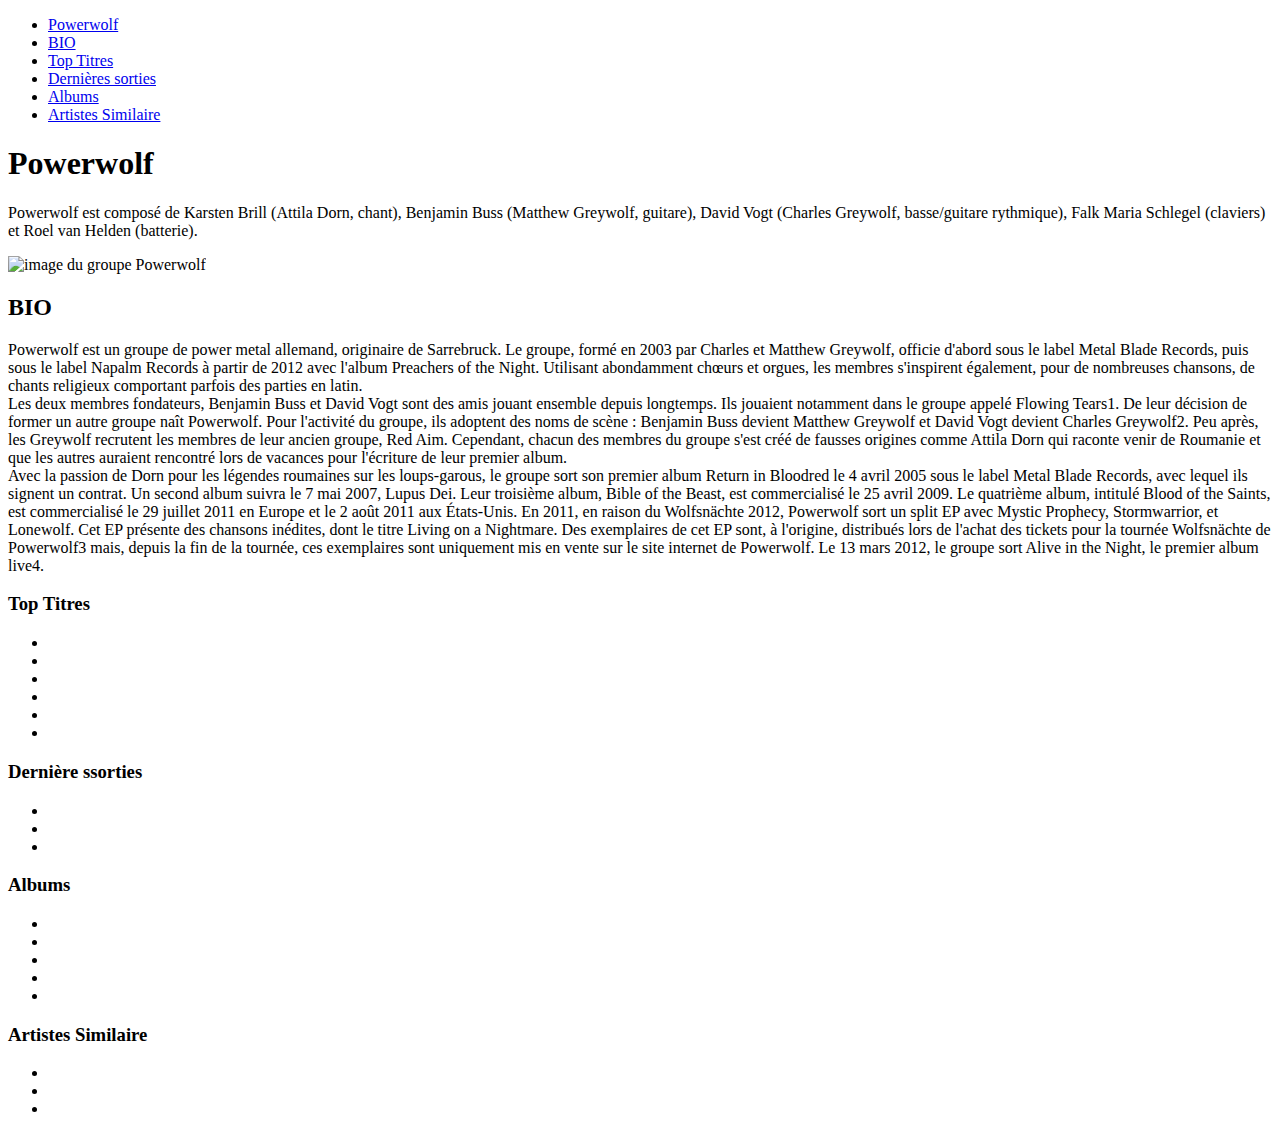
==== Powerwolf.html @ 20c0fc95 "lien et href" ====
<!DOCTYPE html>
<html lang="fr">

<head>
    <meta charset="UTF-8">
    <meta name="viewport" content="width=device-width, initial-scale=1.0">
    <title>Document</title>
</head>

<body>
    <header>
        <nav>
            <ul>
                <li><a href="#Power">Powerwolf</a></li>
                <li><a href="#powerbio">BIO</a></li>
                <li><a href="#powertop">Top Titres</a></li>
                <li><a href="#powerder">Dernières sorties</a></li>
                <li><a href="#poweral">Albums</a></li>
                <li><a href="#powerart">Artistes Similaire</a></li>
            </ul>
        </nav>
    </header>
    <main>
        <h1 id="Power">Powerwolf</h1>
        <p>Powerwolf est composé de Karsten Brill (Attila Dorn, chant), Benjamin Buss (Matthew Greywolf, guitare), David
            Vogt (Charles Greywolf, basse/guitare rythmique), Falk Maria Schlegel (claviers) et Roel van Helden
            (batterie).
        </p> <img src="https://wallpapercave.com/wp/wp2095944.jpg" alt="image du groupe Powerwolf">
        <h2 id="powerbio">BIO</h2>
        <p>Powerwolf est un groupe de power metal allemand, originaire de Sarrebruck. Le groupe, formé en 2003 par Charles et Matthew Greywolf, officie d'abord sous le label Metal Blade Records, puis sous le label Napalm Records à partir de 2012 avec l'album Preachers of the Night. Utilisant abondamment chœurs et orgues, les membres s'inspirent également, pour de nombreuses chansons, de chants religieux comportant parfois des parties en latin.<br>
        Les deux membres fondateurs, Benjamin Buss et David Vogt sont des amis jouant ensemble depuis longtemps. Ils jouaient notamment dans le groupe appelé Flowing Tears1. De leur décision de former un autre groupe naît Powerwolf. Pour l'activité du groupe, ils adoptent des noms de scène : Benjamin Buss devient Matthew Greywolf et David Vogt devient Charles Greywolf2. Peu après, les Greywolf recrutent les membres de leur ancien groupe, Red Aim. Cependant, chacun des membres du groupe s'est créé de fausses origines comme Attila Dorn qui raconte venir de Roumanie et que les autres auraient rencontré lors de vacances pour l'écriture de leur premier album.<br>
        Avec la passion de Dorn pour les légendes roumaines sur les loups-garous, le groupe sort son premier album Return in Bloodred le 4 avril 2005 sous le label Metal Blade Records, avec lequel ils signent un contrat. Un second album suivra le 7 mai 2007, Lupus Dei. Leur troisième album, Bible of the Beast, est commercialisé le 25 avril 2009. Le quatrième album, intitulé Blood of the Saints, est commercialisé le 29 juillet 2011 en Europe et le 2 août 2011 aux États-Unis.

        En 2011, en raison du Wolfsnächte 2012, Powerwolf sort un split EP avec Mystic Prophecy, Stormwarrior, et Lonewolf. Cet EP présente des chansons inédites, dont le titre Living on a Nightmare. Des exemplaires de cet EP sont, à l'origine, distribués lors de l'achat des tickets pour la tournée Wolfsnächte de Powerwolf3 mais, depuis la fin de la tournée, ces exemplaires sont uniquement mis en vente sur le site internet de Powerwolf.
        
        Le 13 mars 2012, le groupe sort Alive in the Night, le premier album live4.</p>
        <section>
            <h3 id="powertop">Top Titres</h3>
            <ul>
                <li></li>
                <li></li>
                <li></li>
                <li></li>
                <li></li>
                <li></li>
            </ul>
        </section>
        <section>
            <h3 id="powerder">Dernière ssorties</h3>
            <ul>
                <li></li>
                <li></li>
                <li></li>
            </ul>
        </section>
        <section>
            <h3 id="poweral">Albums</h3>
            <ul>
                <li></li>
                <li></li>
                <li></li>
                <li></li>
                <li></li>
            </ul>
        </section>
        <section>
            <h3 id="powerart">Artistes Similaire</h3>
            <ul>
                <li></li>
                <li></li>
                <li></li>
            </ul>
        </section>
    </main>

    <footer>

    </footer>
</body>

</html>
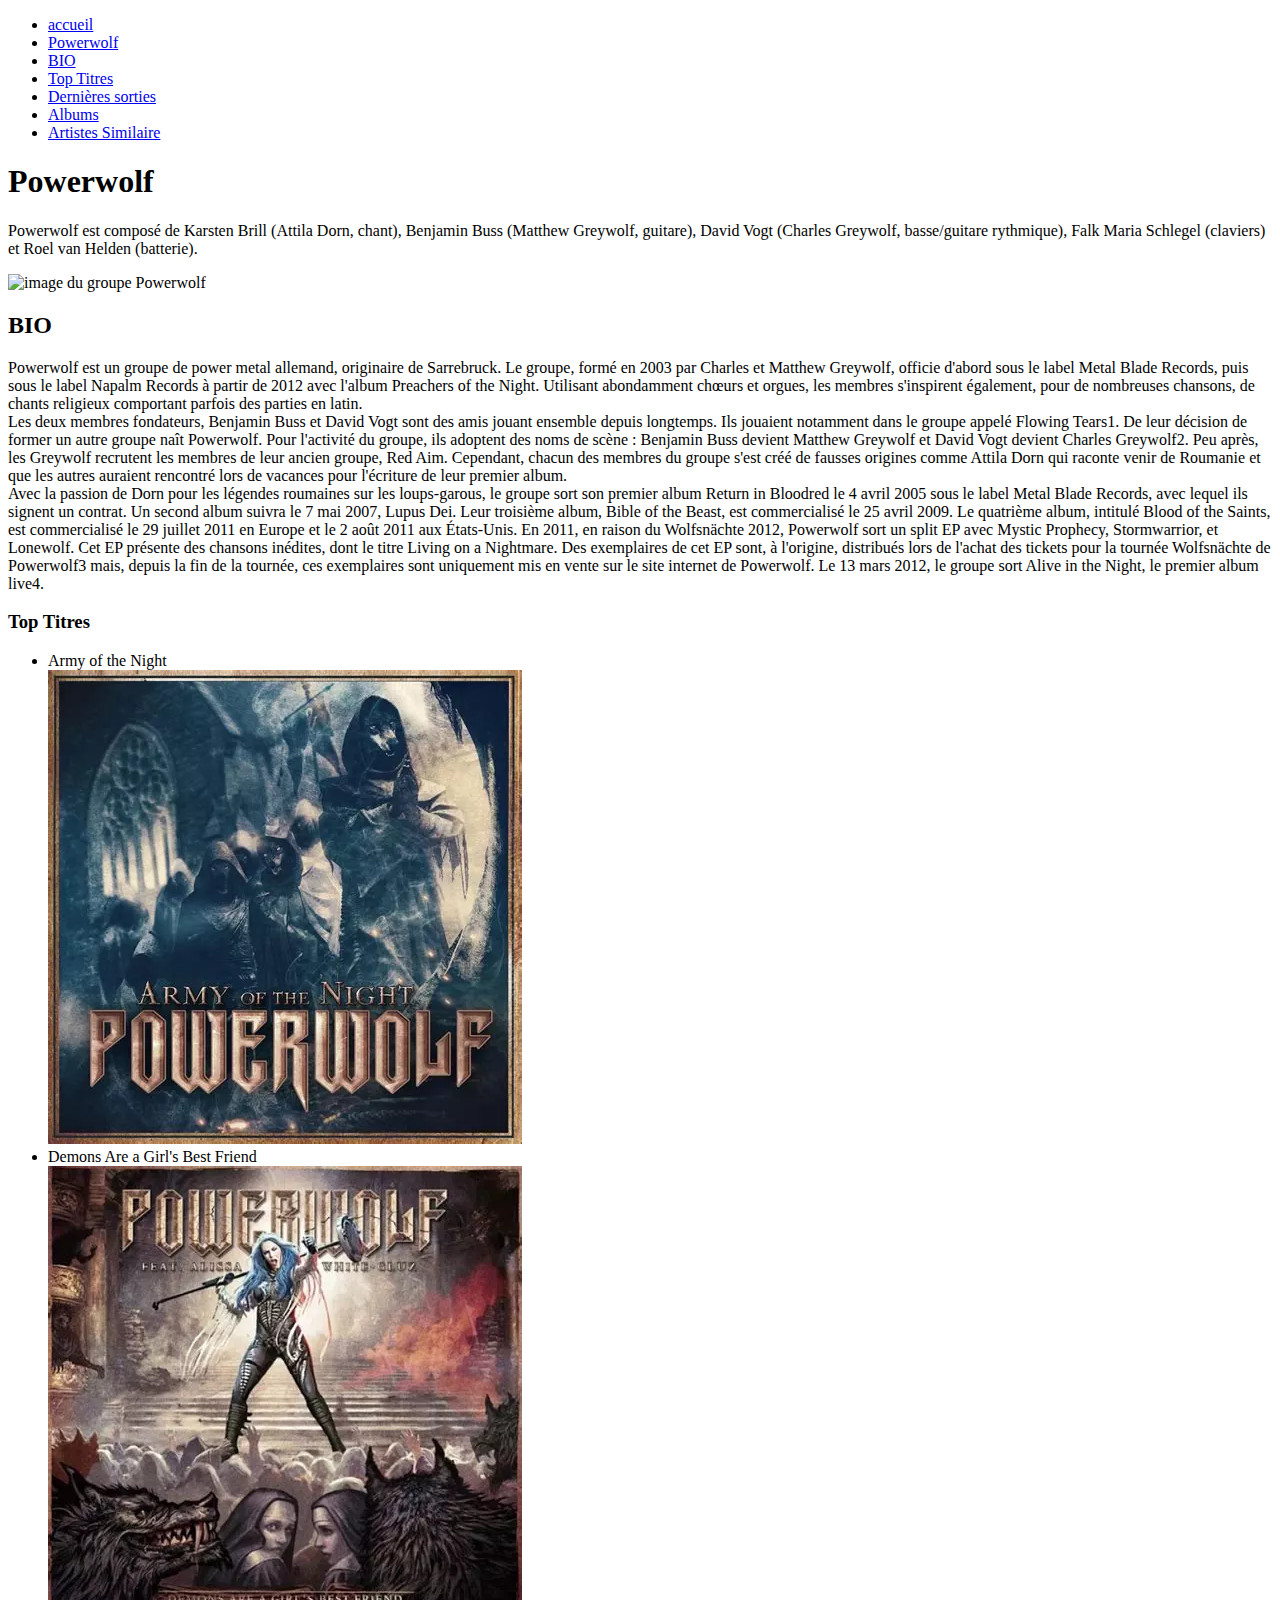
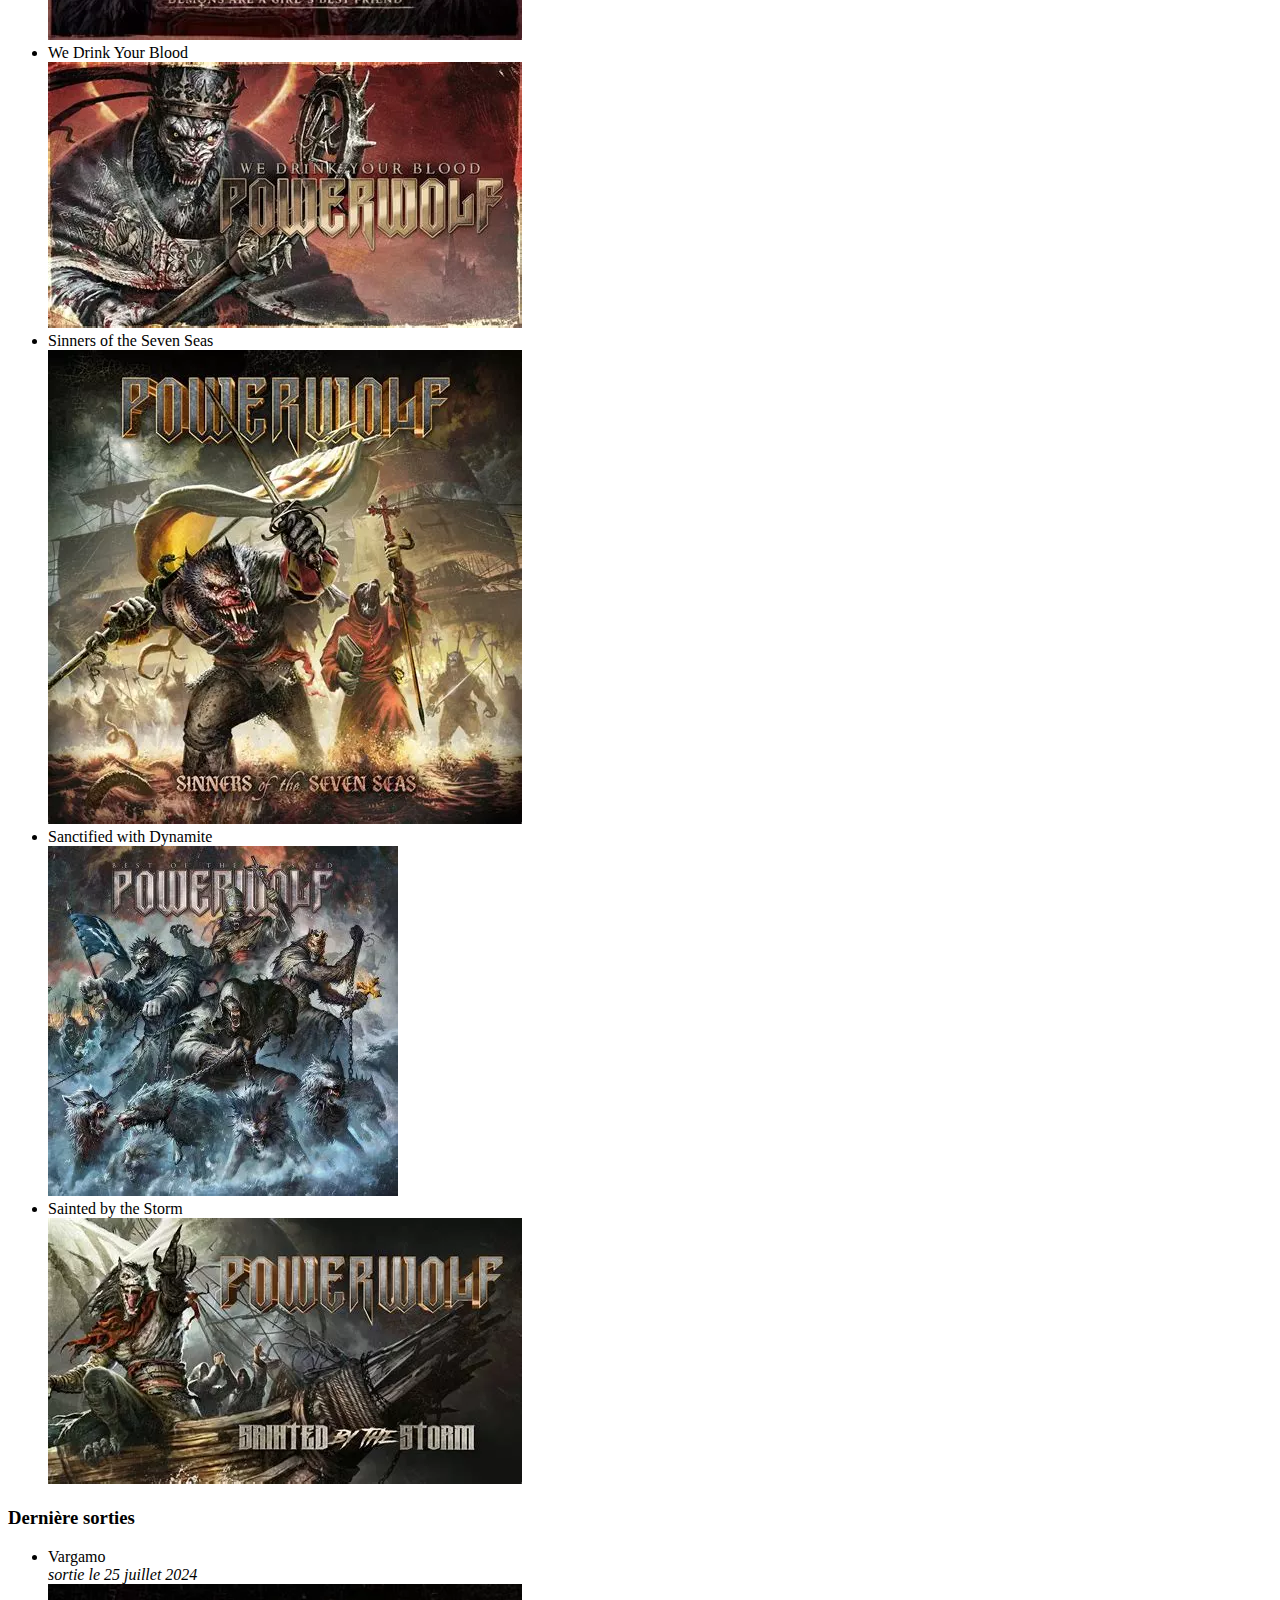
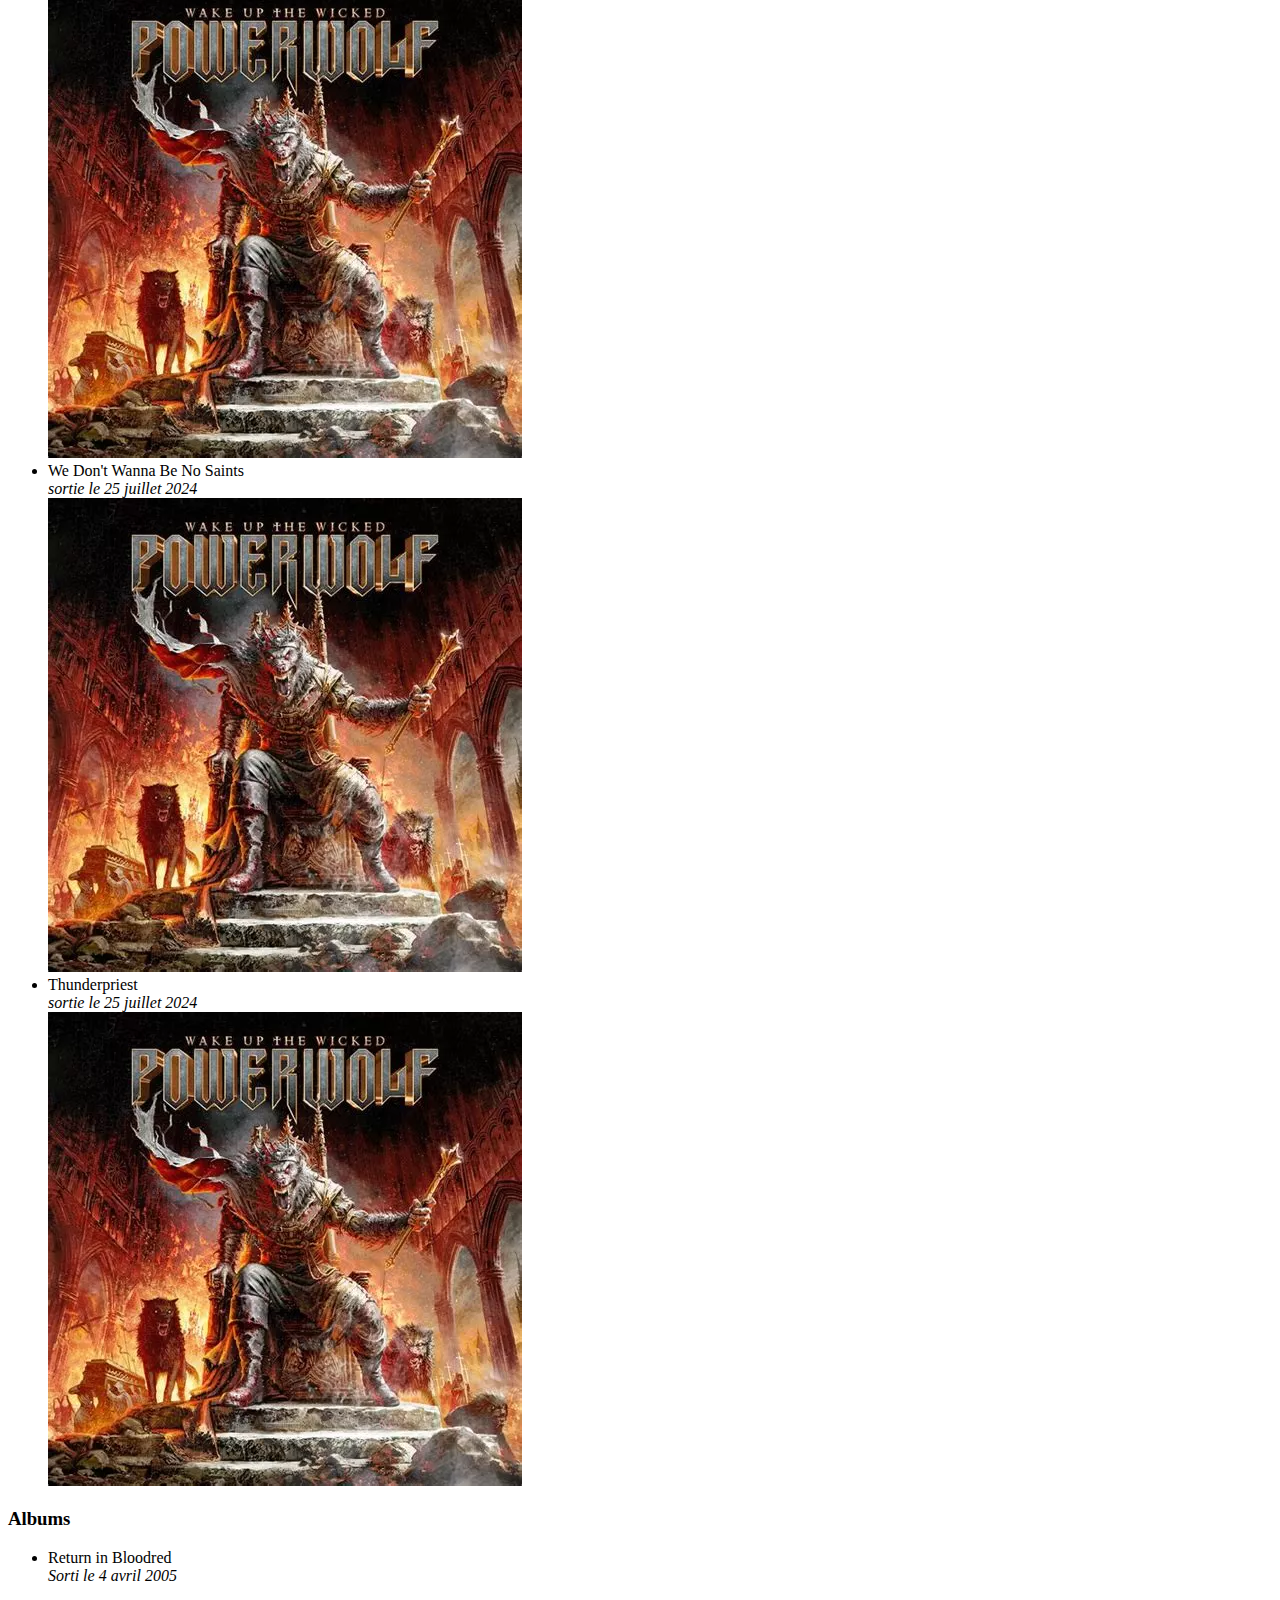
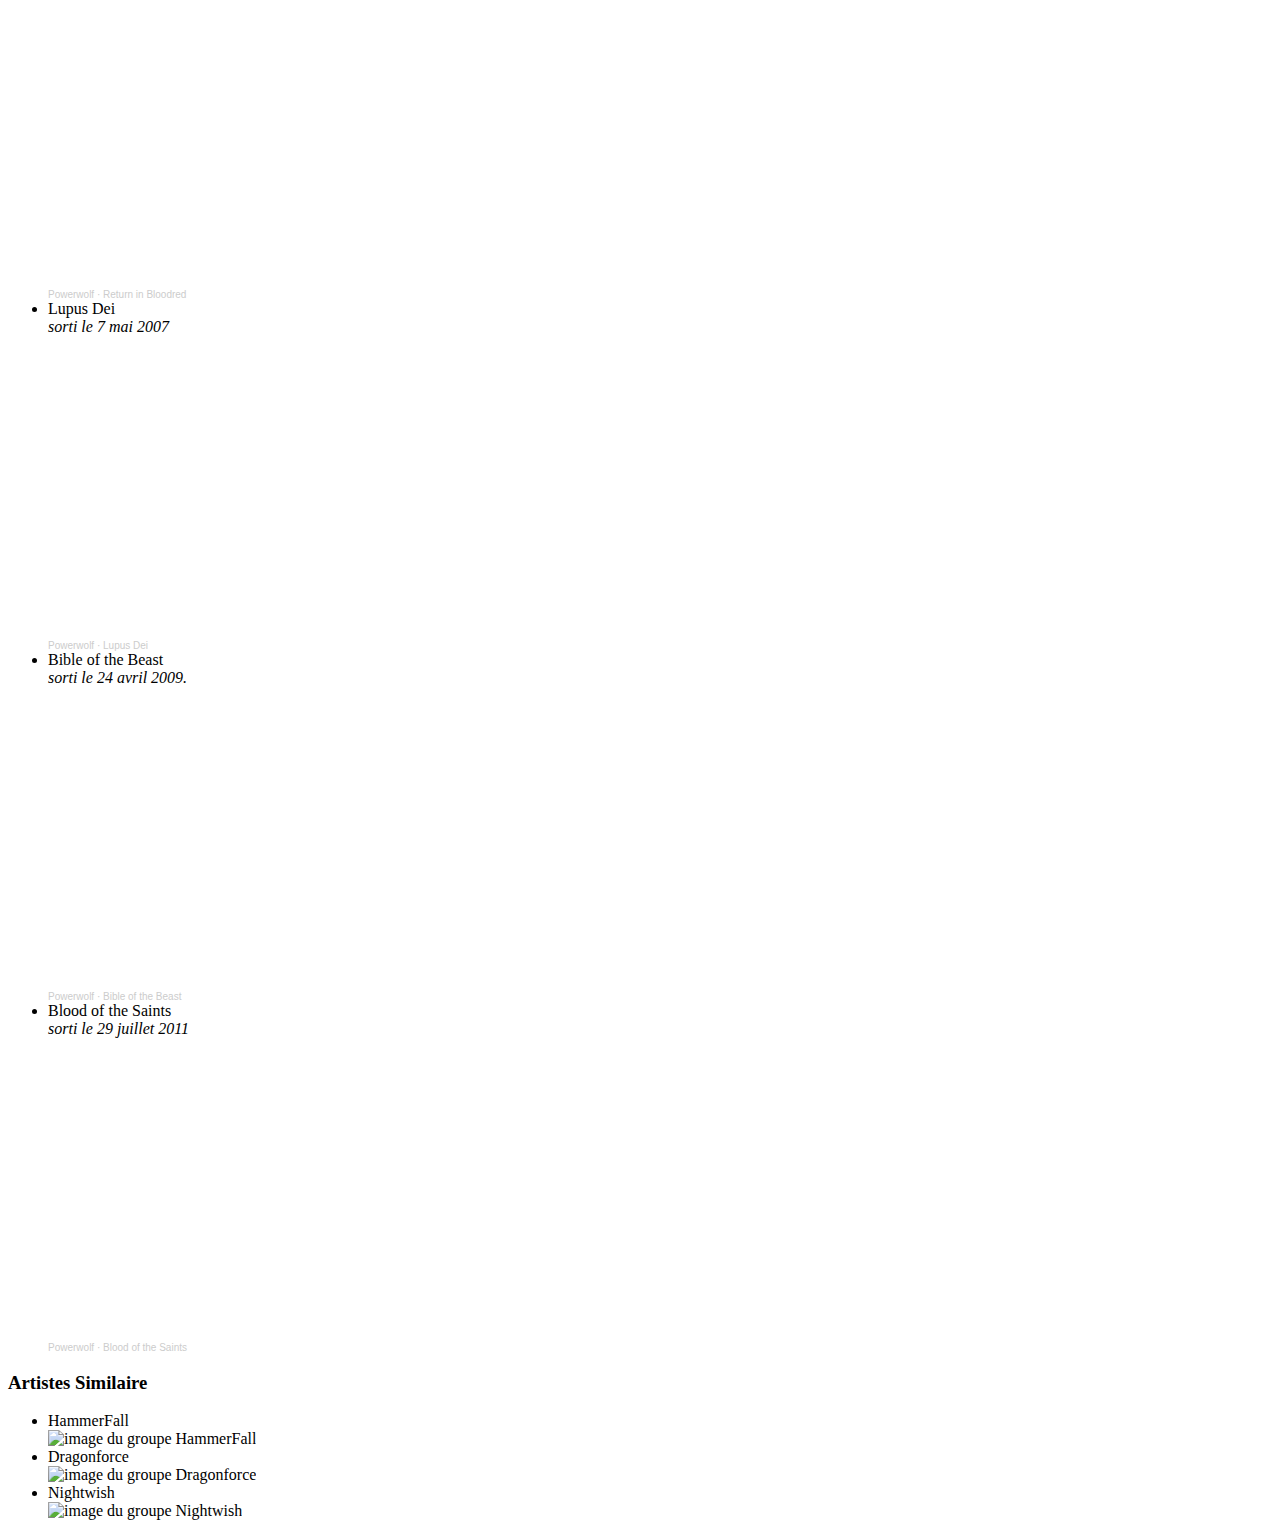
==== commit 647db764: "powerwolf" ====
--- a/Powerwolf.html
+++ b/Powerwolf.html
@@ -4,13 +4,14 @@
 <head>
     <meta charset="UTF-8">
     <meta name="viewport" content="width=device-width, initial-scale=1.0">
-    <title>Document</title>
+    <title>Powerwolf</title>
 </head>
 
 <body>
     <header>
         <nav>
             <ul>
+                <li><a href="index.html">accueil</a></li>
                 <li><a href="#Power">Powerwolf</a></li>
                 <li><a href="#powerbio">BIO</a></li>
                 <li><a href="#powertop">Top Titres</a></li>
@@ -37,38 +38,58 @@
         <section>
             <h3 id="powertop">Top Titres</h3>
             <ul>
-                <li></li>
-                <li></li>
-                <li></li>
-                <li></li>
-                <li></li>
-                <li></li>
+                <li>Army of the Night <br> 
+                    <img src="asset/thpoweramyofthnight.webp" alt="image de la cover de la musique Army of the Night">  </li>
+                <li>Demons Are a Girl's Best Friend <br> 
+                    <img src="asset/thdemon.webp" alt="image de la cover de la musique Demons Are a Girl's Best Friend"></li>
+                <li> We Drink Your Blood<br> 
+                    <img src="asset/thwedrinkyorblod.webp" alt="image de la cover de la musique We Drink Your Blood"></li>
+                <li> Sinners of the Seven Seas<br> 
+                    <img src="asset/thsin.webp" alt="image de la cover de la musique Sinners of the Seven Seas"></li>
+                <li> Sanctified with Dynamite<br> 
+                    <img src="asset/thsanctdyna.webp" alt="image de la cover de la musique Sanctified with Dynamite"></li>
+                <li>Sainted by the Storm <br> 
+                    <img src="asset/thsainted.webp" alt="image de la cover de la musique Sainted by the Storm"></li>
             </ul>
         </section>
         <section>
-            <h3 id="powerder">Dernière ssorties</h3>
+            <h3 id="powerder">Dernière sorties</h3>
             <ul>
-                <li></li>
-                <li></li>
-                <li></li>
+                <li>Vargamo<br><em>sortie le 25 juillet 2024 </em><br>
+                 <img src="asset/thwakeup.webp" alt="image de l'album wake up the wicked"></li>
+                <li>We Don't Wanna Be No Saints<br><em>sortie le 25 juillet 2024</em><br>
+                    <img src="asset/thwakeup.webp" alt="image de l'album wake up the wicked"></li>
+                <li>Thunderpriest<br><em>sortie le 25 juillet 2024</em><br>
+                    <img src="asset/thwakeup.webp" alt="image de l'album wake up the wicked"></li>
             </ul>
         </section>
         <section>
             <h3 id="poweral">Albums</h3>
             <ul>
-                <li></li>
-                <li></li>
-                <li></li>
-                <li></li>
-                <li></li>
+                <li>Return in Bloodred<br>
+                <em>Sorti le 4 avril 2005</em>
+                <iframe width="100%" height="300" scrolling="no" frameborder="no" allow="autoplay" src="https://w.soundcloud.com/player/?url=https%3A//api.soundcloud.com/playlists/254639831&color=%23ff5500&auto_play=false&hide_related=false&show_comments=true&show_user=true&show_reposts=false&show_teaser=true&visual=true"></iframe><div style="font-size: 10px; color: #cccccc;line-break: anywhere;word-break: normal;overflow: hidden;white-space: nowrap;text-overflow: ellipsis; font-family: Interstate,Lucida Grande,Lucida Sans Unicode,Lucida Sans,Garuda,Verdana,Tahoma,sans-serif;font-weight: 100;"><a href="https://soundcloud.com/powerwolf-official" title="Powerwolf" target="_blank" style="color: #cccccc; text-decoration: none;">Powerwolf</a> · <a href="https://soundcloud.com/powerwolf-official/sets/return-in-bloodred" title="Return in Bloodred" target="_blank" style="color: #cccccc; text-decoration: none;">Return in Bloodred</a></div> </li>
+                <li>Lupus Dei<br> 
+                    <em>sorti le 7 mai 2007</em> 
+                    <iframe width="100%" height="300" scrolling="no" frameborder="no" allow="autoplay" src="https://w.soundcloud.com/player/?url=https%3A//api.soundcloud.com/playlists/254624107&color=%23ff5500&auto_play=false&hide_related=false&show_comments=true&show_user=true&show_reposts=false&show_teaser=true&visual=true"></iframe><div style="font-size: 10px; color: #cccccc;line-break: anywhere;word-break: normal;overflow: hidden;white-space: nowrap;text-overflow: ellipsis; font-family: Interstate,Lucida Grande,Lucida Sans Unicode,Lucida Sans,Garuda,Verdana,Tahoma,sans-serif;font-weight: 100;"><a href="https://soundcloud.com/powerwolf-official" title="Powerwolf" target="_blank" style="color: #cccccc; text-decoration: none;">Powerwolf</a> · <a href="https://soundcloud.com/powerwolf-official/sets/lupus-dei-1" title="Lupus Dei" target="_blank" style="color: #cccccc; text-decoration: none;">Lupus Dei</a></div> </li>
+                <li>Bible of the Beast<br> 
+                    <em>sorti le 24 avril 2009.</em> 
+                    <iframe width="100%" height="300" scrolling="no" frameborder="no" allow="autoplay" src="https://w.soundcloud.com/player/?url=https%3A//api.soundcloud.com/playlists/254720852&color=%23ff5500&auto_play=false&hide_related=false&show_comments=true&show_user=true&show_reposts=false&show_teaser=true&visual=true"></iframe><div style="font-size: 10px; color: #cccccc;line-break: anywhere;word-break: normal;overflow: hidden;white-space: nowrap;text-overflow: ellipsis; font-family: Interstate,Lucida Grande,Lucida Sans Unicode,Lucida Sans,Garuda,Verdana,Tahoma,sans-serif;font-weight: 100;"><a href="https://soundcloud.com/powerwolf-official" title="Powerwolf" target="_blank" style="color: #cccccc; text-decoration: none;">Powerwolf</a> · <a href="https://soundcloud.com/powerwolf-official/sets/bible-of-the-beast" title="Bible of the Beast" target="_blank" style="color: #cccccc; text-decoration: none;">Bible of the Beast</a></div>  
+                 </li>
+                <li>Blood of the Saints<br> 
+                    <em>sorti le 29 juillet 2011</em> 
+                    <iframe width="100%" height="300" scrolling="no" frameborder="no" allow="autoplay" src="https://w.soundcloud.com/player/?url=https%3A//api.soundcloud.com/playlists/254609163&color=%23ff5500&auto_play=false&hide_related=false&show_comments=true&show_user=true&show_reposts=false&show_teaser=true&visual=true"></iframe><div style="font-size: 10px; color: #cccccc;line-break: anywhere;word-break: normal;overflow: hidden;white-space: nowrap;text-overflow: ellipsis; font-family: Interstate,Lucida Grande,Lucida Sans Unicode,Lucida Sans,Garuda,Verdana,Tahoma,sans-serif;font-weight: 100;"><a href="https://soundcloud.com/powerwolf-official" title="Powerwolf" target="_blank" style="color: #cccccc; text-decoration: none;">Powerwolf</a> · <a href="https://soundcloud.com/powerwolf-official/sets/blood-of-the-saints" title="Blood of the Saints" target="_blank" style="color: #cccccc; text-decoration: none;">Blood of the Saints</a></div> </li>
             </ul>
         </section>
         <section>
             <h3 id="powerart">Artistes Similaire</h3>
             <ul>
-                <li></li>
-                <li></li>
-                <li></li>
+                <li>HammerFall <br> <img src="https://wallpapercave.com/wp/wp2093089.jpg"
+                    alt="image du groupe HammerFall"> </li>
+                <li>Dragonforce <br> <img src="https://wallpapercave.com/wp/q07BRaW.jpg"
+                    alt="image du groupe Dragonforce "> </li>
+                <li>Nightwish <br> <img src="https://wallpapercave.com/wp/xv16Svd.jpg"
+                    alt="image du groupe Nightwish"> </li>
             </ul>
         </section>
     </main>
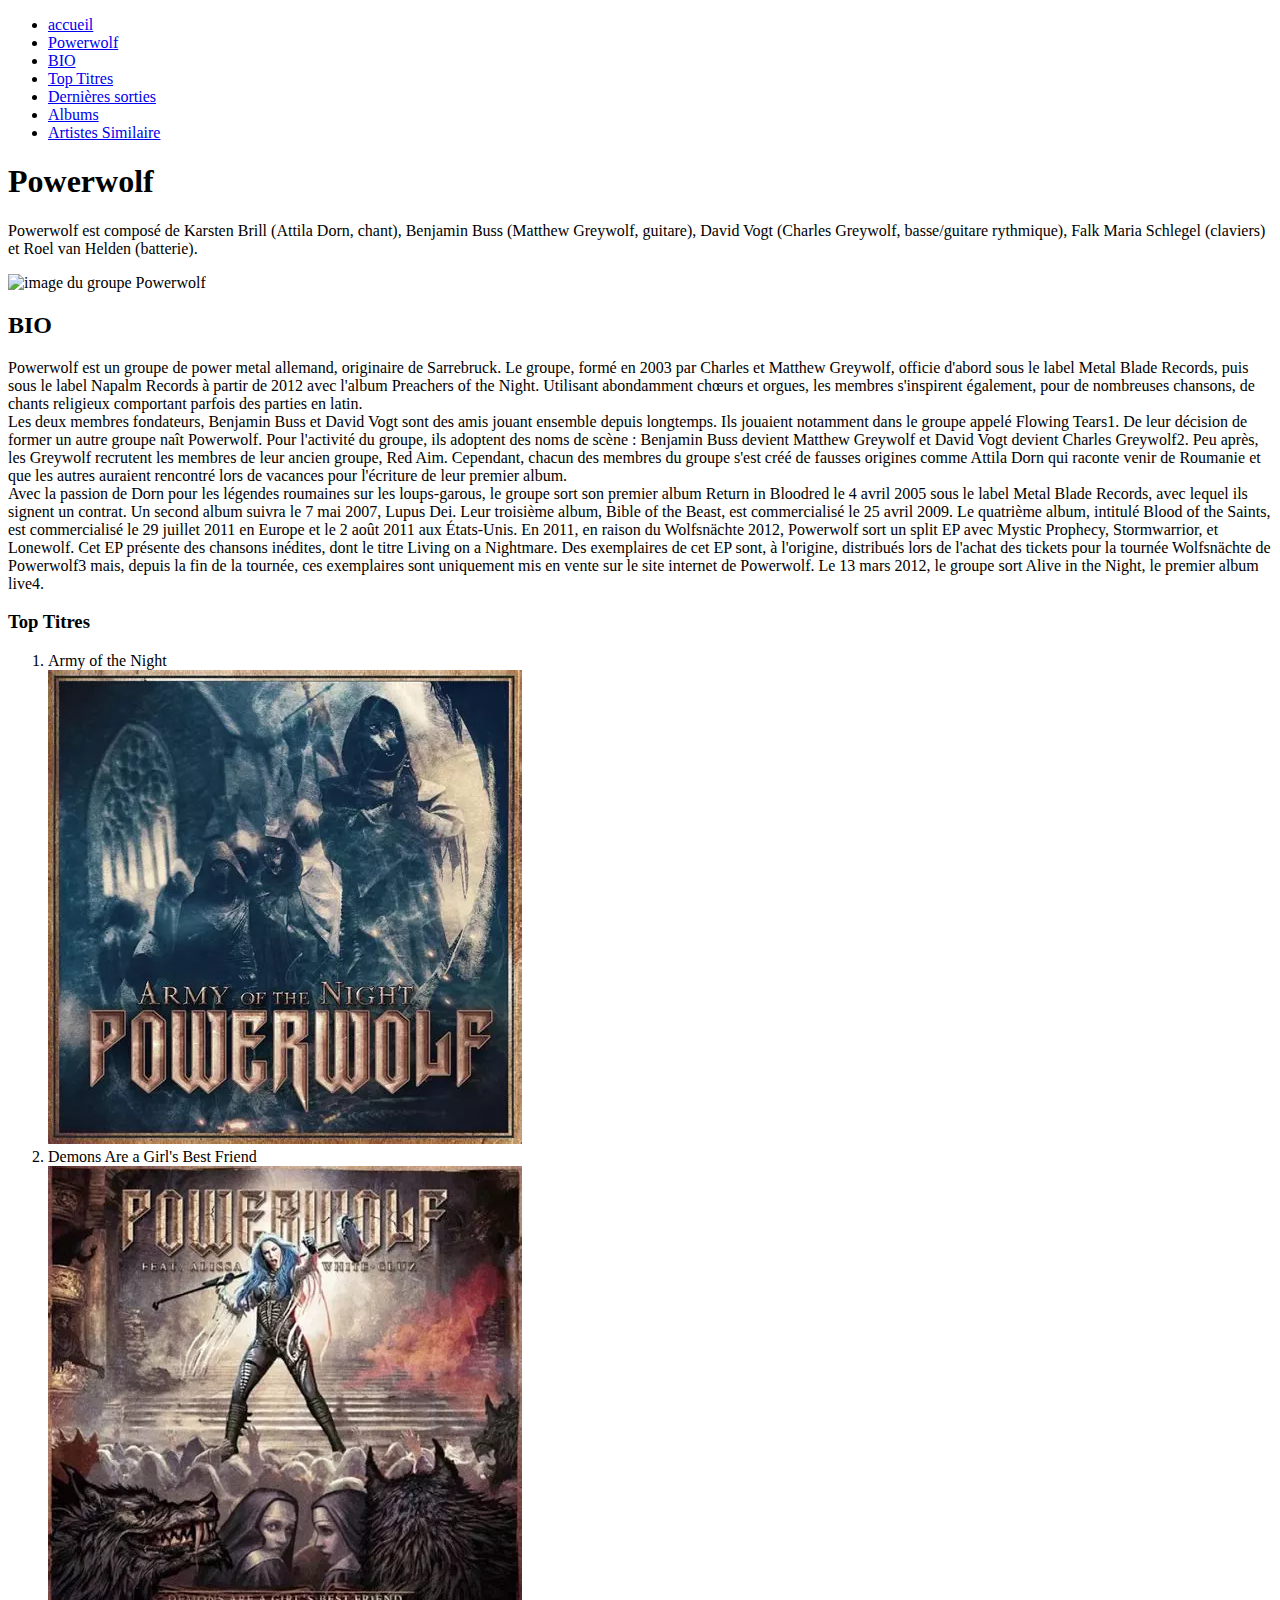
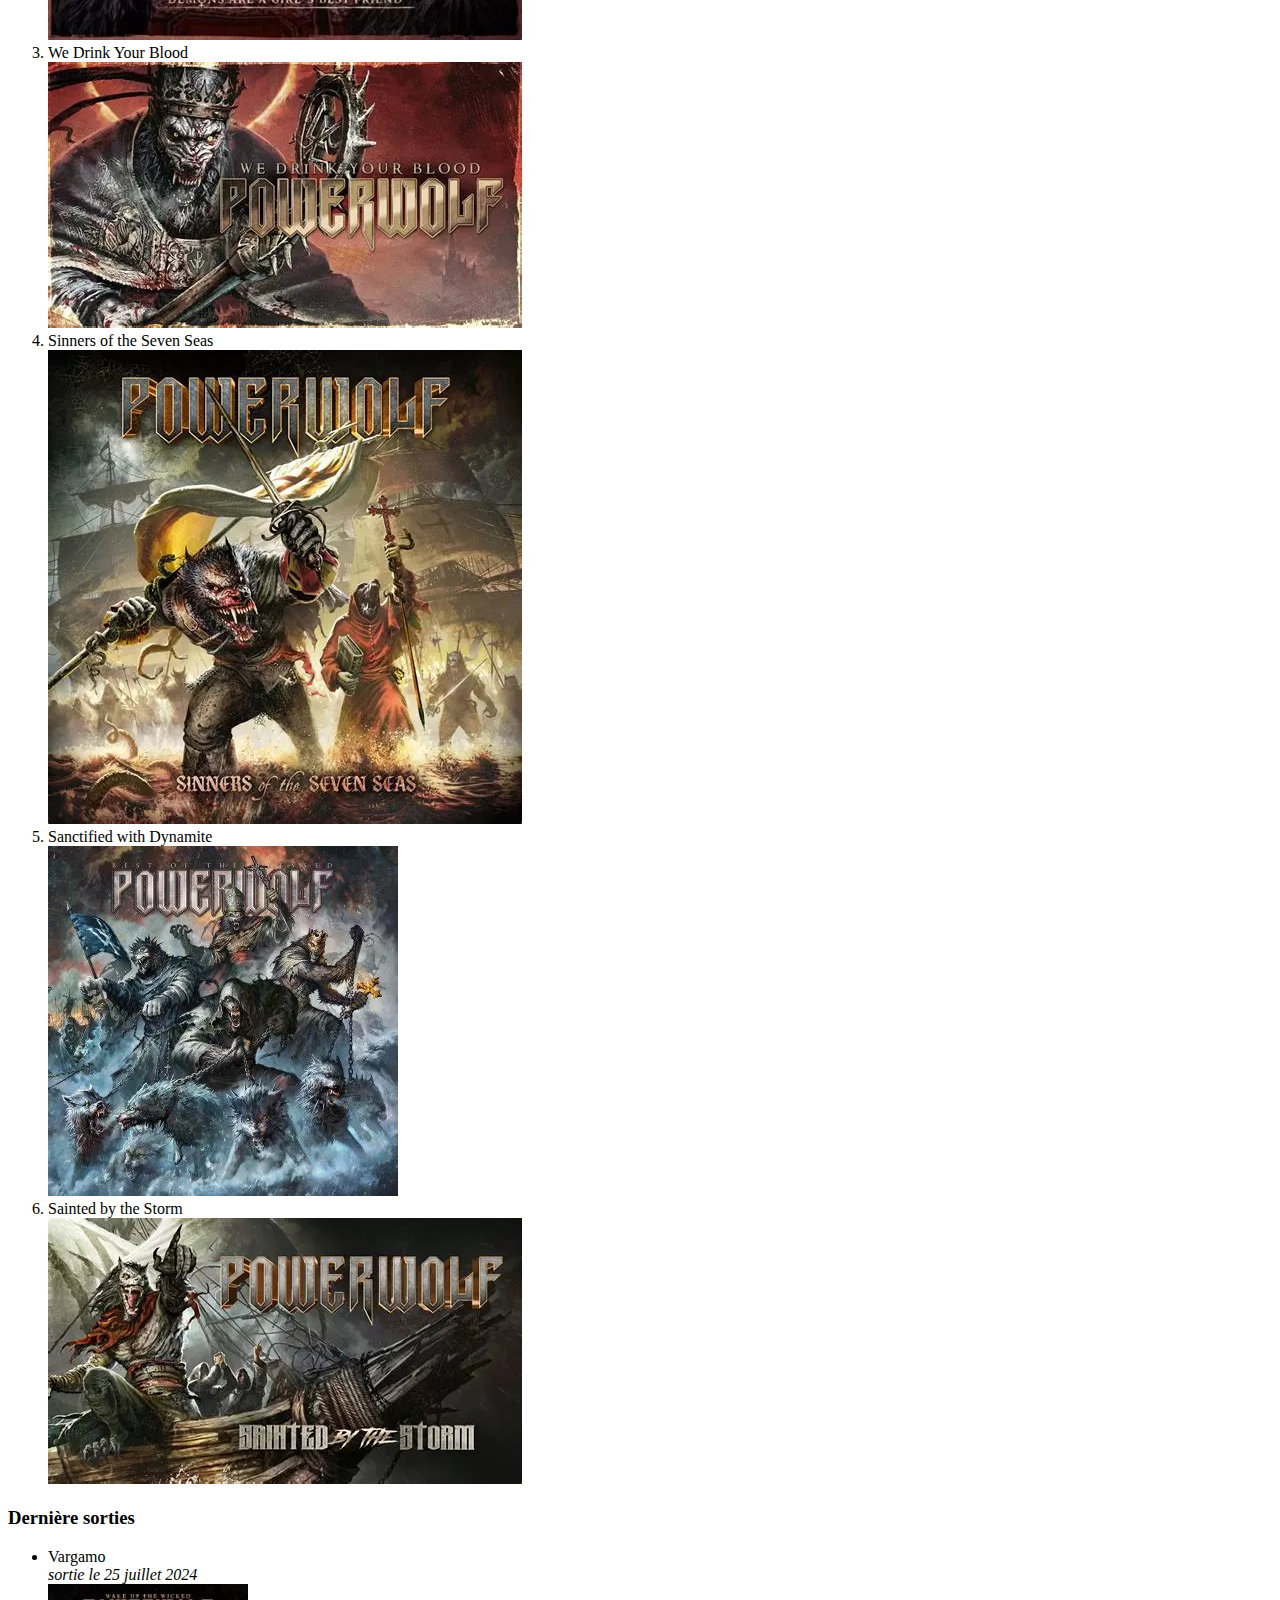
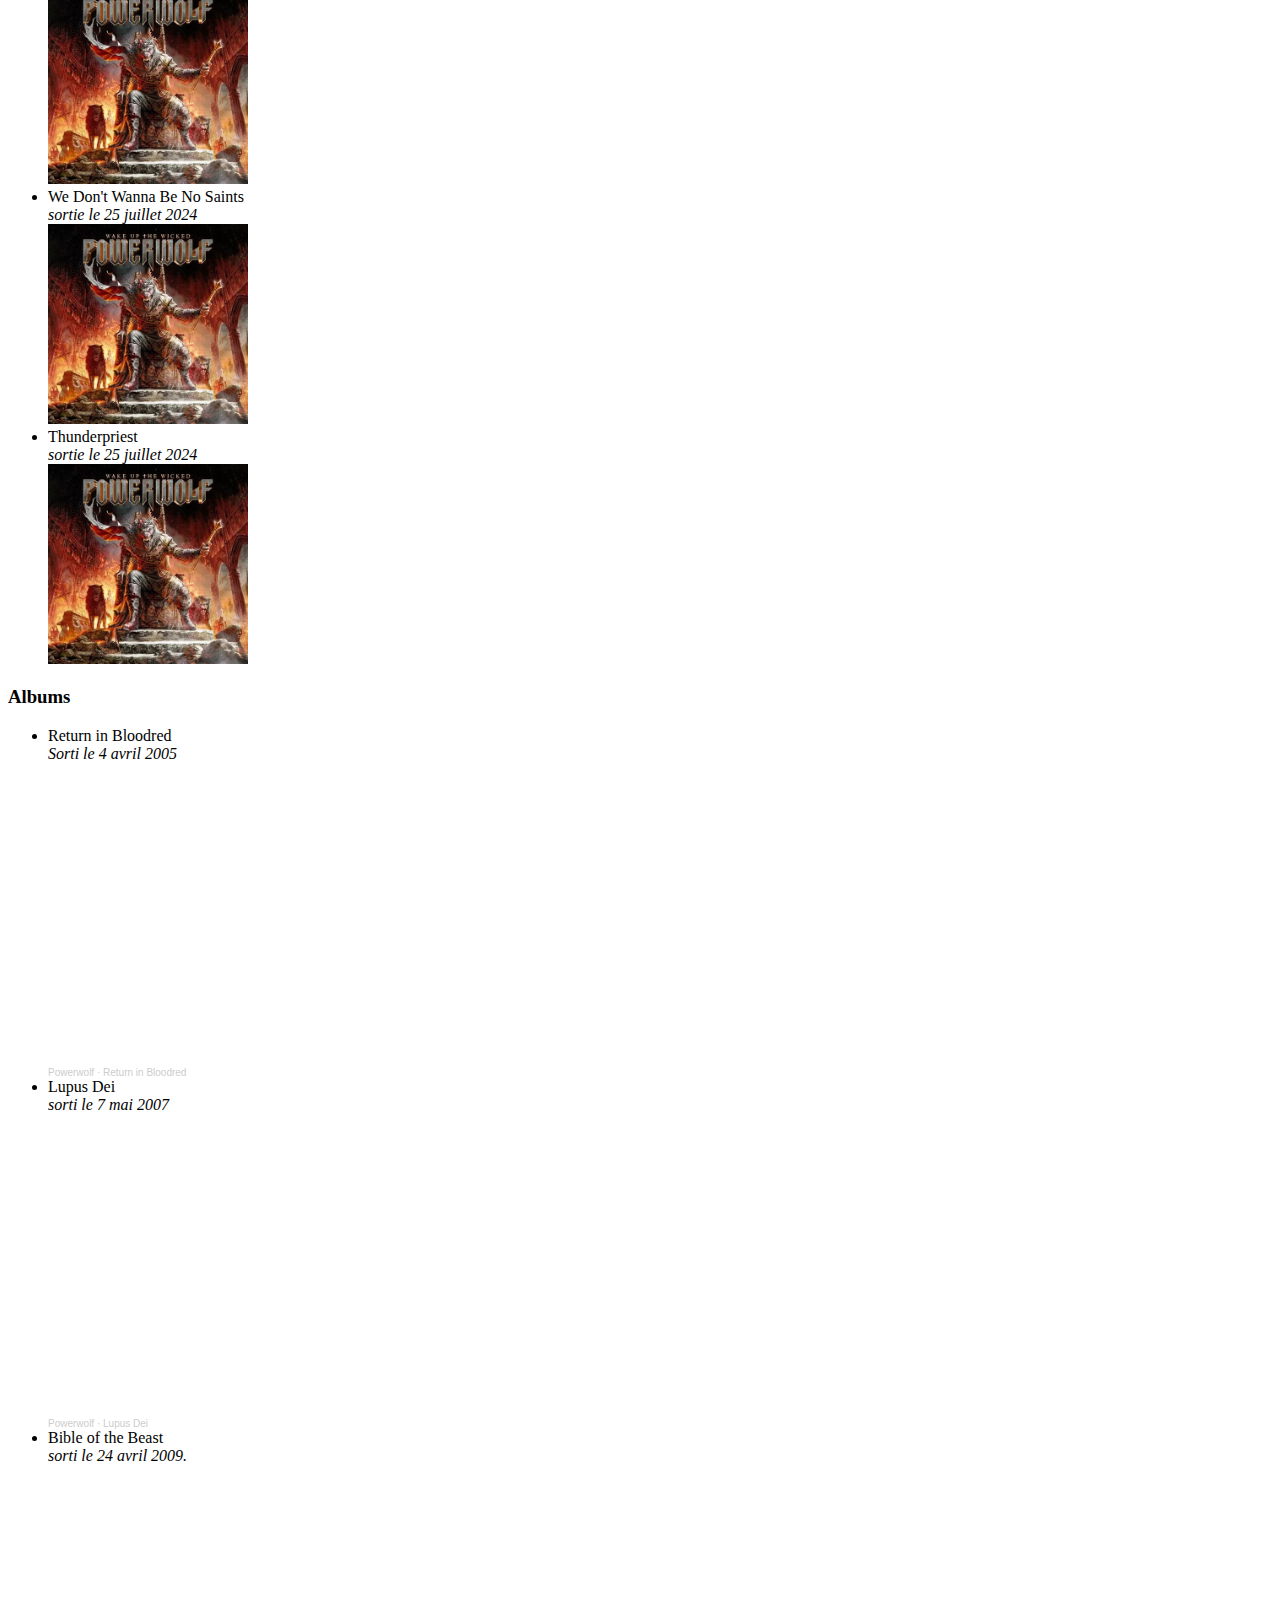
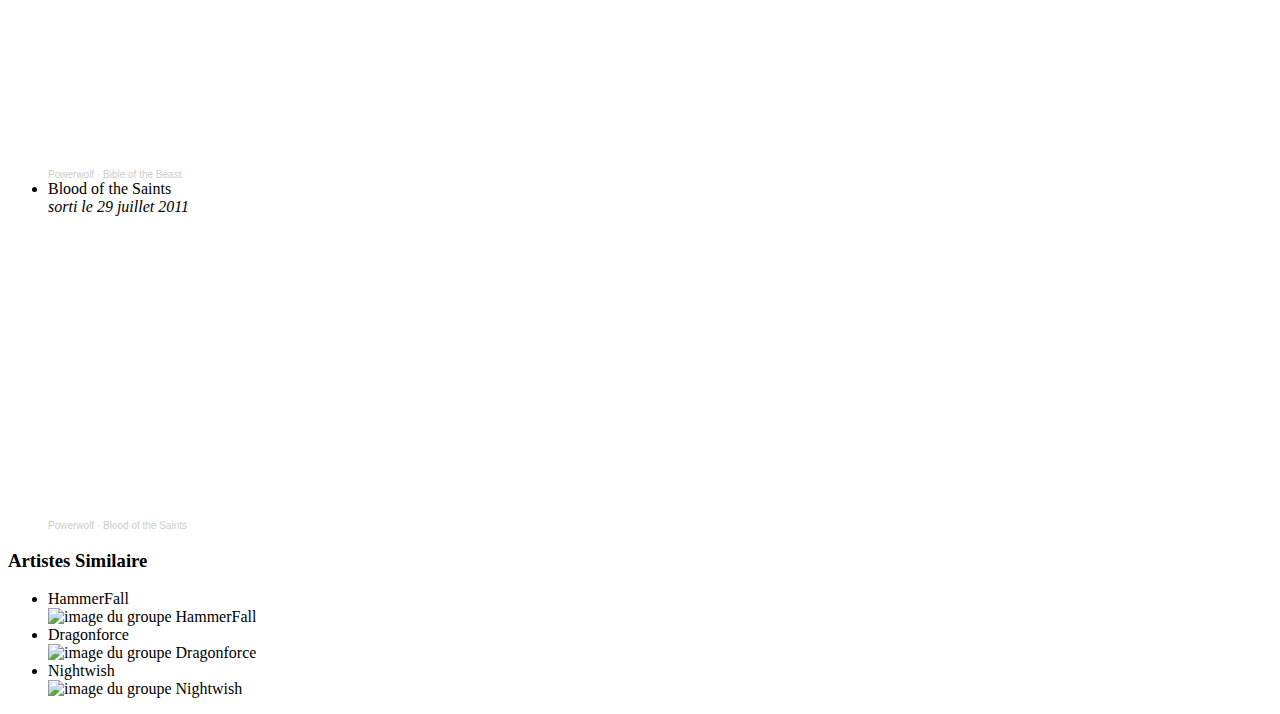
==== commit 023e939b: "accueil" ====
--- a/Powerwolf.html
+++ b/Powerwolf.html
@@ -37,7 +37,7 @@
         Le 13 mars 2012, le groupe sort Alive in the Night, le premier album live4.</p>
         <section>
             <h3 id="powertop">Top Titres</h3>
-            <ul>
+            <ol>
                 <li>Army of the Night <br> 
                     <img src="asset/thpoweramyofthnight.webp" alt="image de la cover de la musique Army of the Night">  </li>
                 <li>Demons Are a Girl's Best Friend <br> 
@@ -50,17 +50,18 @@
                     <img src="asset/thsanctdyna.webp" alt="image de la cover de la musique Sanctified with Dynamite"></li>
                 <li>Sainted by the Storm <br> 
                     <img src="asset/thsainted.webp" alt="image de la cover de la musique Sainted by the Storm"></li>
-            </ul>
+            </ol>
         </section>
         <section>
             <h3 id="powerder">Dernière sorties</h3>
             <ul>
                 <li>Vargamo<br><em>sortie le 25 juillet 2024 </em><br>
-                 <img src="asset/thwakeup.webp" alt="image de l'album wake up the wicked"></li>
+                 <img src="asset/thwakeup.webp" alt="image de l'album wake up the wicked" width="" height="200" ></li>
+                 
                 <li>We Don't Wanna Be No Saints<br><em>sortie le 25 juillet 2024</em><br>
-                    <img src="asset/thwakeup.webp" alt="image de l'album wake up the wicked"></li>
+                    <img src="asset/thwakeup.webp" alt="image de l'album wake up the wicked" width="" height="200"></li>
                 <li>Thunderpriest<br><em>sortie le 25 juillet 2024</em><br>
-                    <img src="asset/thwakeup.webp" alt="image de l'album wake up the wicked"></li>
+                    <img src="asset/thwakeup.webp" alt="image de l'album wake up the wicked" width="" height="200"></li>
             </ul>
         </section>
         <section>
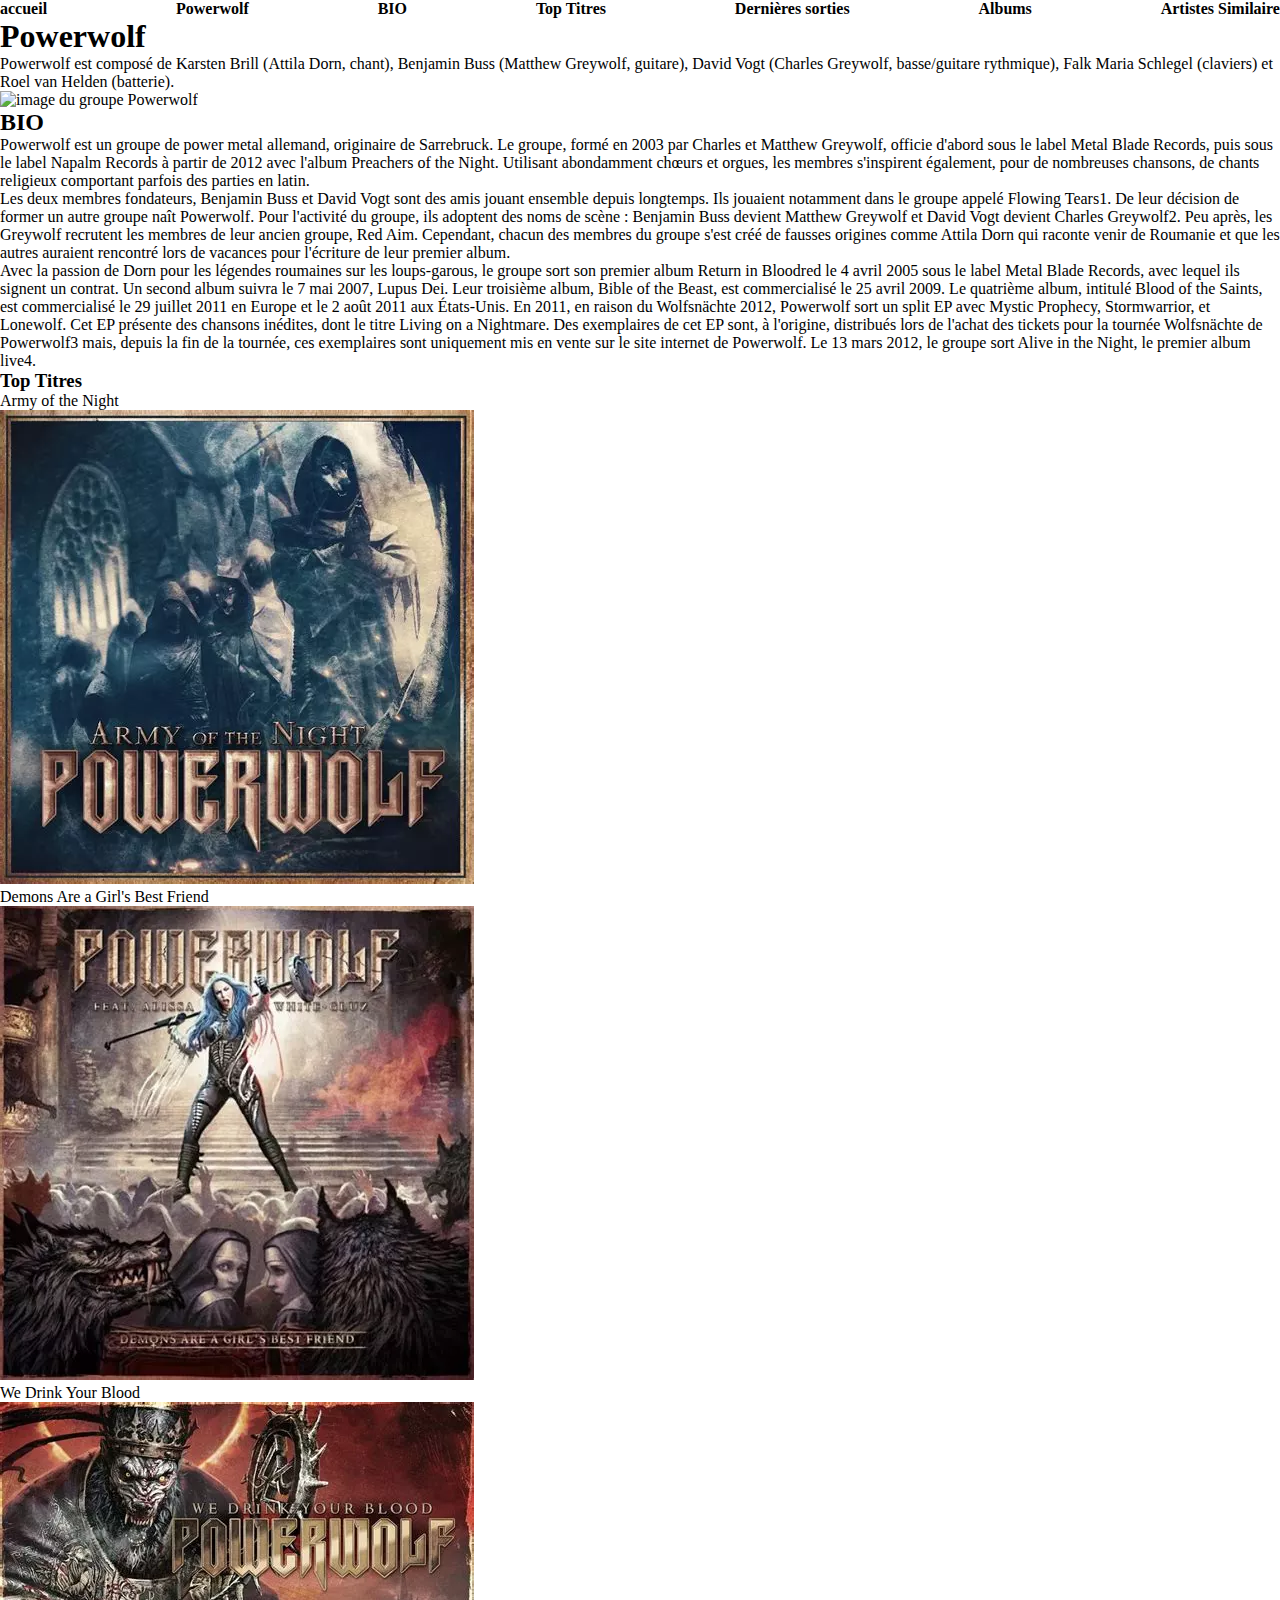
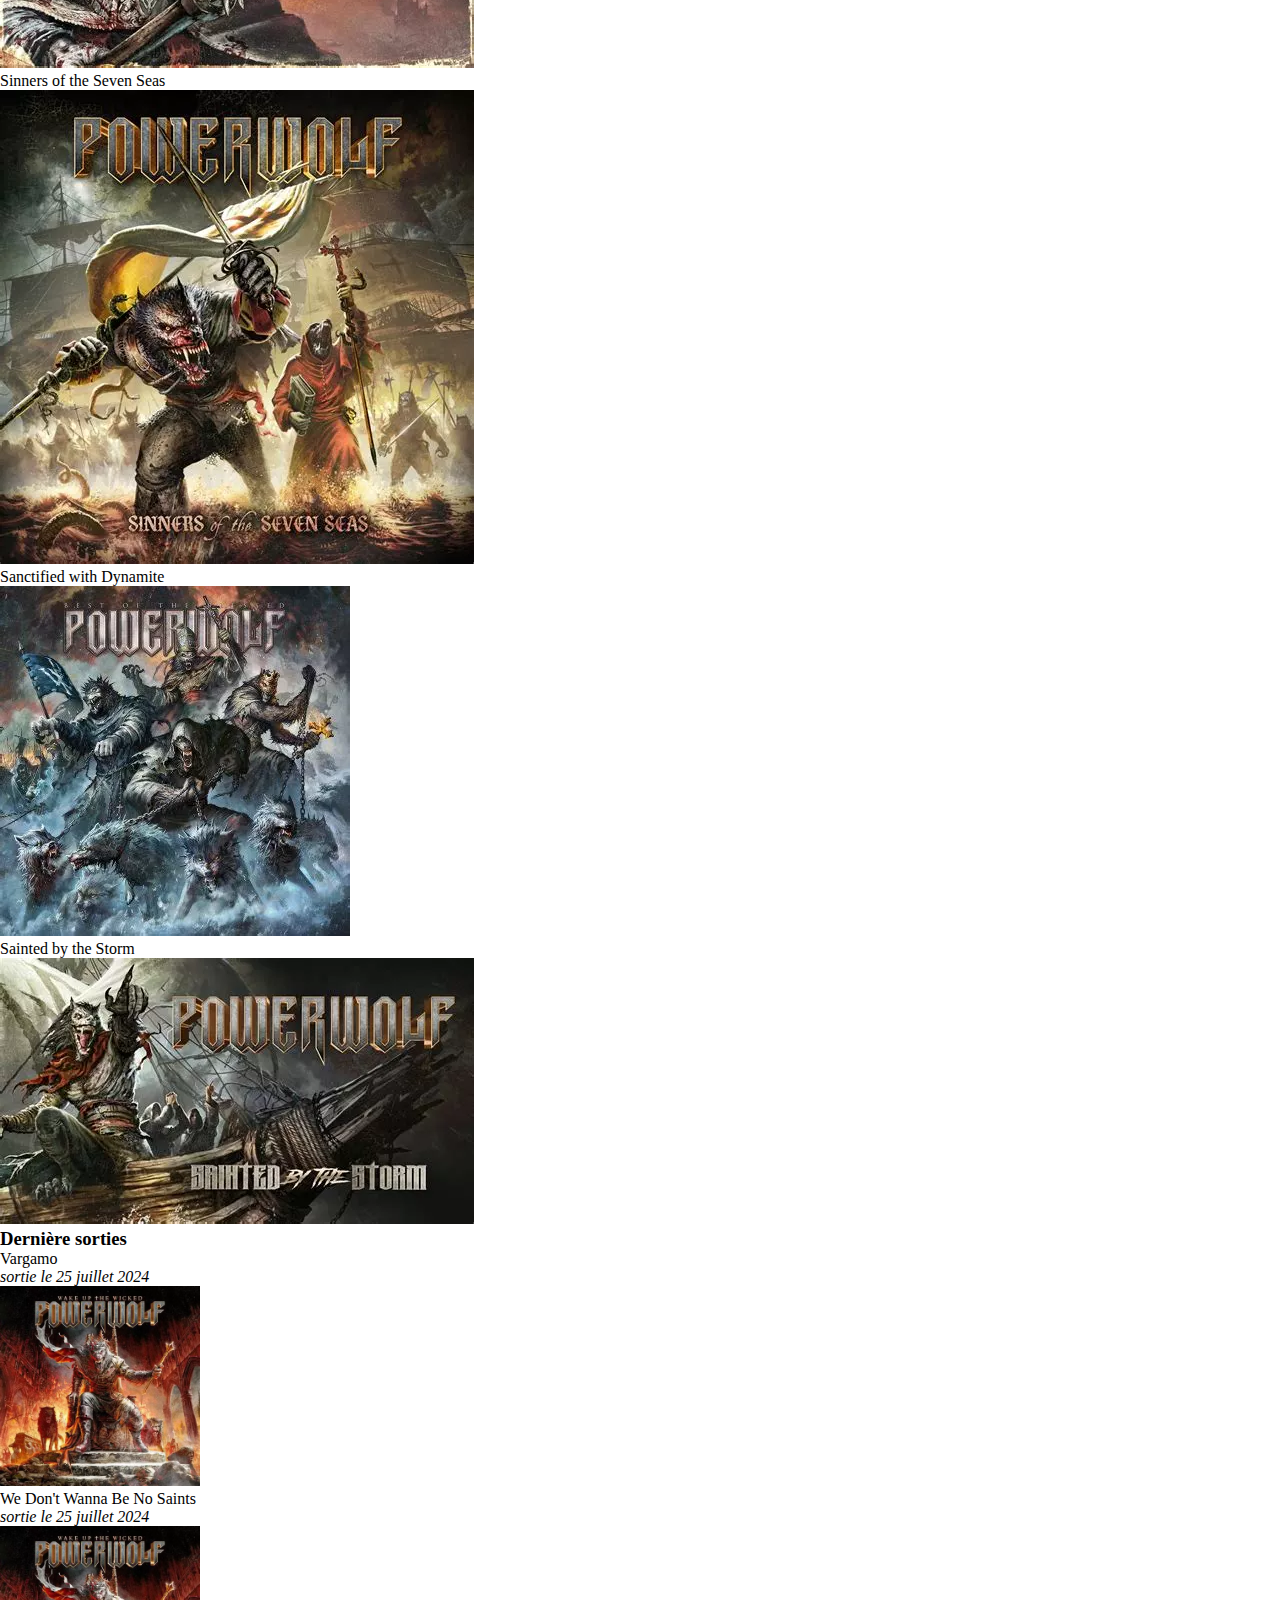
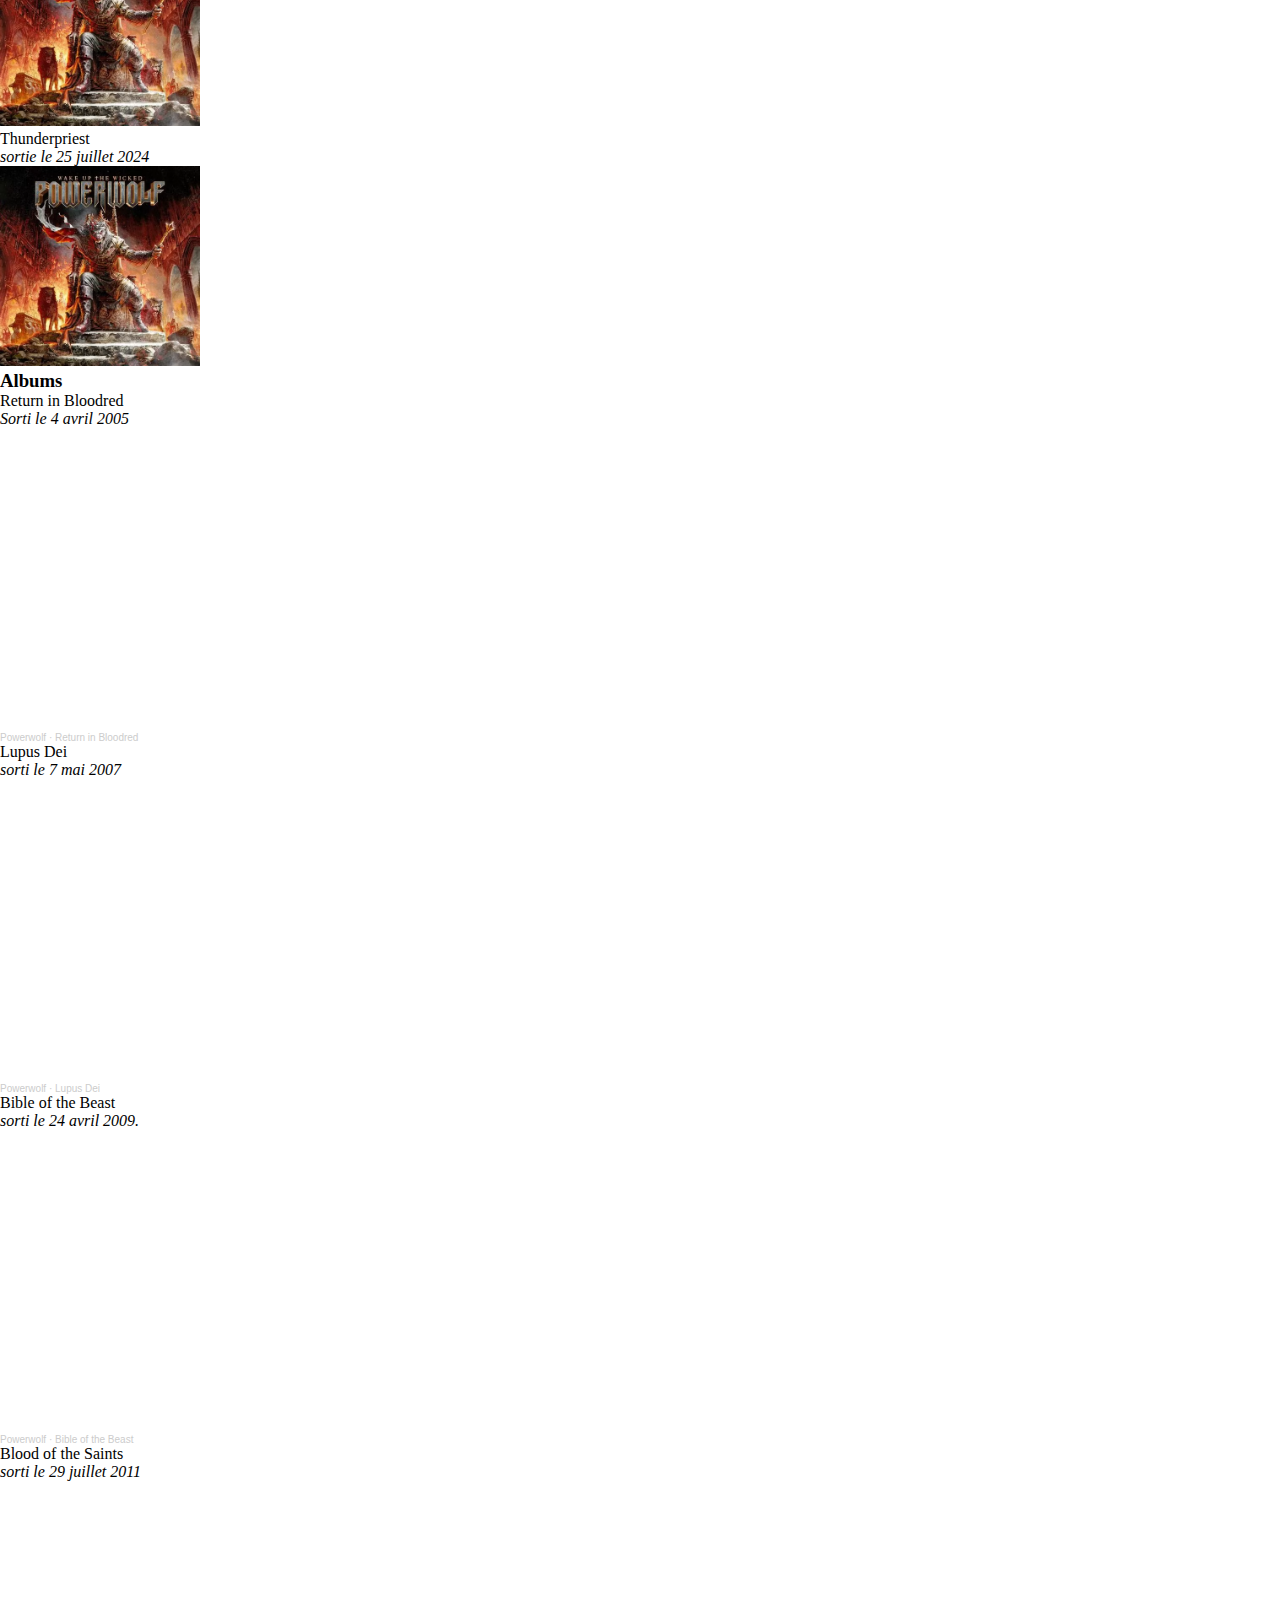
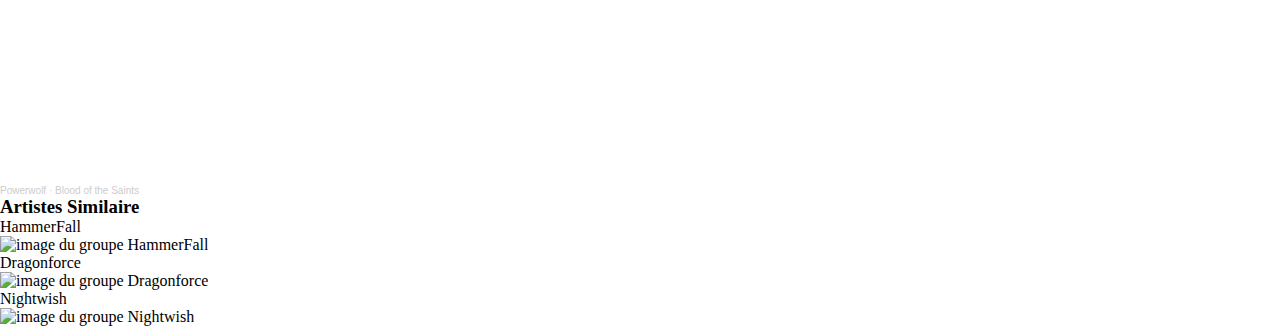
==== commit 437f324d: "css modification" ====
--- a/Powerwolf.html
+++ b/Powerwolf.html
@@ -5,19 +5,34 @@
     <meta charset="UTF-8">
     <meta name="viewport" content="width=device-width, initial-scale=1.0">
     <title>Powerwolf</title>
+    <link rel="stylesheet" href="style.css">
 </head>
 
 <body>
     <header>
         <nav>
-            <ul>
-                <li><a href="index.html">accueil</a></li>
-                <li><a href="#Power">Powerwolf</a></li>
-                <li><a href="#powerbio">BIO</a></li>
-                <li><a href="#powertop">Top Titres</a></li>
-                <li><a href="#powerder">Dernières sorties</a></li>
-                <li><a href="#poweral">Albums</a></li>
-                <li><a href="#powerart">Artistes Similaire</a></li>
+            <ul class="flex spacebetwen bold">
+                <li>
+                    <a href="index.html">accueil</a>
+                </li>
+                <li>
+                    <a href="#Power">Powerwolf</a>
+                </li>
+                <li>
+                    <a href="#powerbio">BIO</a>
+                </li>
+                <li>
+                    <a href="#powertop">Top Titres</a>
+                </li>
+                <li>
+                    <a href="#powerder">Dernières sorties</a>
+                </li>
+                <li>
+                    <a href="#poweral">Albums</a>
+                </li>
+                <li>
+                    <a href="#powerart">Artistes Similaire</a>
+                </li>
             </ul>
         </nav>
     </header>
--- a/style.css
+++ b/style.css
@@ -0,0 +1,247 @@
+@import url('https://fonts.googleapis.com/css2?family=Odibee+Sans&display=swap');/*permet d'importer une typographie*/
+@import url('https://fonts.googleapis.com/css2?family=Inter:ital,opsz,wght@0,14..32,100..900;1,14..32,100..900&family=Odibee+Sans&display=swap');
+
+*{
+    margin: 0;
+    padding: 0;
+}
+
+html{
+    scroll-behavior: smooth;
+}
+
+.Scentre {
+    text-align: center; /*permet de centrer le texte*/
+    font-size: 80px;
+
+}
+.opm {
+
+    background-color: rgb(3, 10, 91); /*color le fond de l'élément*/
+    font-size: 30px;
+    color: aliceblue;
+    border-radius: 5px 20px;
+    text-decoration: none; /*cert a decorer le texte*/
+    padding: 10px 60px;/* Marge interieur du bloc*/
+    border: solid;/* gestion de la bordure: epeseur */
+    border-color: rgb(212, 131, 10);/*border prendra la couleur selectionner*/
+    border-width: 4px;
+    text-decoration: none;
+    
+   
+}
+.opm:hover{
+    color: rgb(7, 6, 0);
+    background-color: white;
+    border-color: rgb(19, 11, 2);
+    font-weight: 900;
+}
+.txt {
+    text-align: center;
+}
+.inLine{
+    display: inline;
+}
+
+.imgWh {
+    width: 500px;
+    height: 250px;
+}
+
+.bgCrim {
+    background-color: rgb(245, 245, 245);
+    height: 100vh;/* vh permet de prendre toute la hauteur de la page*/
+    width: 50%;
+    margin: auto;
+    text-align: center;
+
+}
+
+.bgviolet {
+    background-color: blueviolet;
+    display: inline-block;/*permet d'aligner les blocks*/
+    height:100px;
+    width: 100px;
+}
+
+
+.bdord {
+    border: solid;
+    border-radius: 20px;
+}
+.dboi{
+ border-top-left-radius: 12px;
+ border-bottom-right-radius: 12px;
+ border-top-right-radius: 30px;
+ border-bottom-left-radius: 30;
+ 
+}
+
+.sab{
+   font-family:"odibee sans",sans-serif; /*permet de definir la font du paragraphe*/
+   font-weight: 900;
+}
+
+.bouton{
+    display: block;
+   /* background-color: crimson;*/
+    width: fit-content;
+    margin-bottom: 12px;
+    text-decoration: none;
+    padding: 16px 32px;
+}
+
+.interBold {
+    font-family: "Inter", sans-serif;
+    font-weight:700;
+    font-style: normal;
+    font-size: 22px;
+    color: black;
+}
+
+.interRegular {
+    font-family: "Inter", sans-serif;
+    font-weight:400;
+    font-style: normal;
+    font-size: 16px;
+    
+}
+
+.bordersolid{
+    border: 2px solid black;
+}
+
+.borderDash{
+    border: 4px dashed black;
+}
+
+.backbold {
+    background-color: #61FF7B;
+}
+
+.backregular {
+    background-color:#1398A0 ;
+    color: white;
+}
+
+.borderlis{
+    border-radius: 32px;
+}
+
+.borderCurv{
+
+    border-top-right-radius: 30px;
+    border-bottom-left-radius: 30px;
+}
+
+.bardlos {
+    border-radius: 12px;
+}
+
+.interBold:hover{
+    color: grey;
+    font-weight: 900;
+}
+
+.interRegular:hover{
+    color: rgb(255, 255, 255);
+    font-weight: 900;
+}
+
+/*la page avec les cartes*/
+.lacarte{
+    display: inline-block;/*permet d'aligner les blocks*/
+    width: 308px;
+    border-radius: 10px;
+    padding: 8px;
+    font-family: "inter", sans-serif;
+}
+
+.lacarte:hover{
+    border: solid;
+    border-color: gray;
+}
+.lacarte img {
+    width: 100%;
+    display: block;
+
+}
+
+.cless{
+    margin-top: 12px;
+    margin-bottom: 12px;
+    text-align: left;
+}
+.shdw{
+    box-shadow: 4px 4px 12px rgba(23, 22, 22, 0.692) ;
+
+}
+
+.lacarte .bouton{
+    margin-bottom: 0;
+}
+
+/*Header*/
+.flex{
+    display: flex;
+    flex-wrap: wrap;
+}
+
+.bold{
+    font-weight: 900;
+}
+
+.spacebetwen{
+    justify-content: space-between;
+}
+
+li{
+    list-style: none;
+}
+
+a {
+    text-decoration: none;
+    color: black;
+}
+
+.alignCenter{
+    align-items: center;
+}
+
+.navHeader{
+    background-color: beige;
+    width: 77%;
+}
+.imgheader{
+    height: 50px;
+}
+
+.hero{
+    height: 100vh;
+
+}
+.hero h2{
+    font-family: "WindSong", cursive;
+    font-size: 120px;
+    font-weight: 500;
+}
+
+h1 {
+    font-size: 32px;
+}
+
+.bgsabaton{
+    background-image: -webkit-linear-gradient();
+}
+
+.container{
+      /*background-color:red;*/
+      max-width: 1000px;
+      width: 100%;
+      margin: auto;
+}
+
+.imgMl{
+    height: 469px;
+    width: 746px;
+}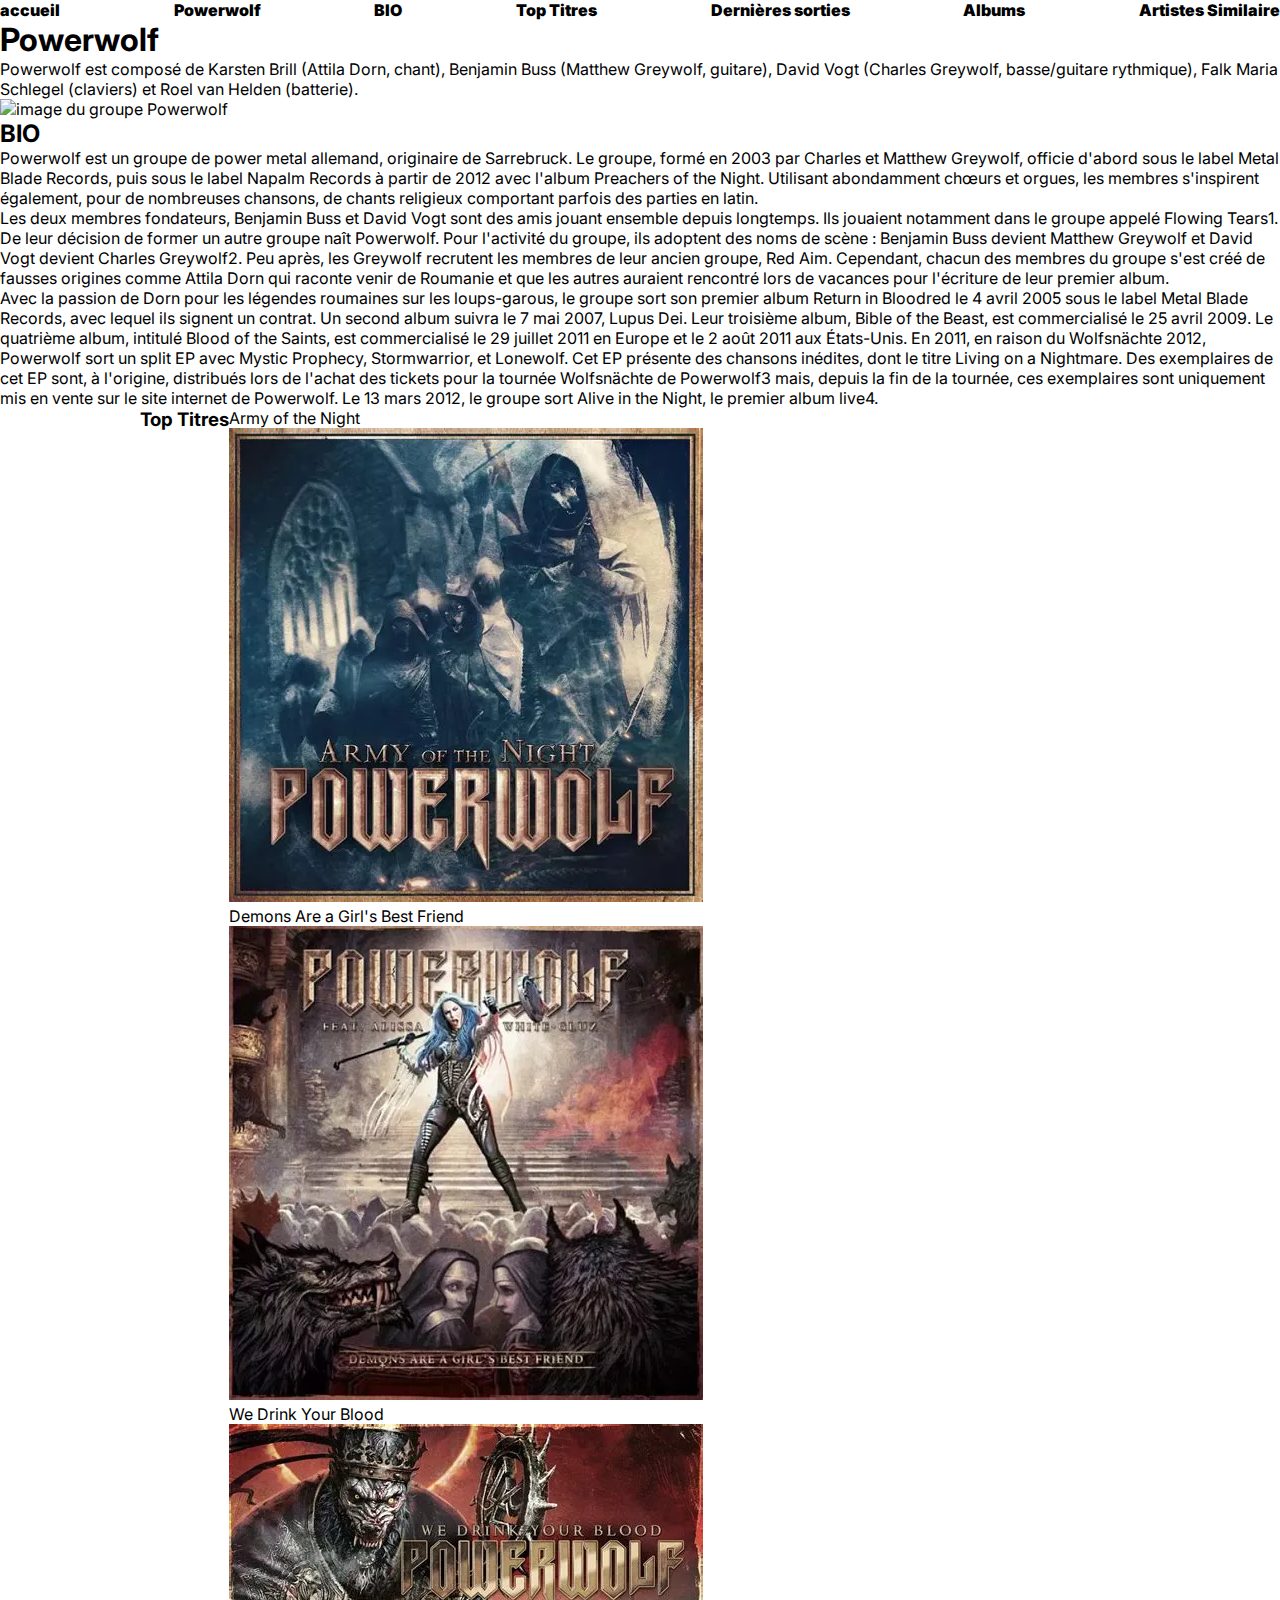
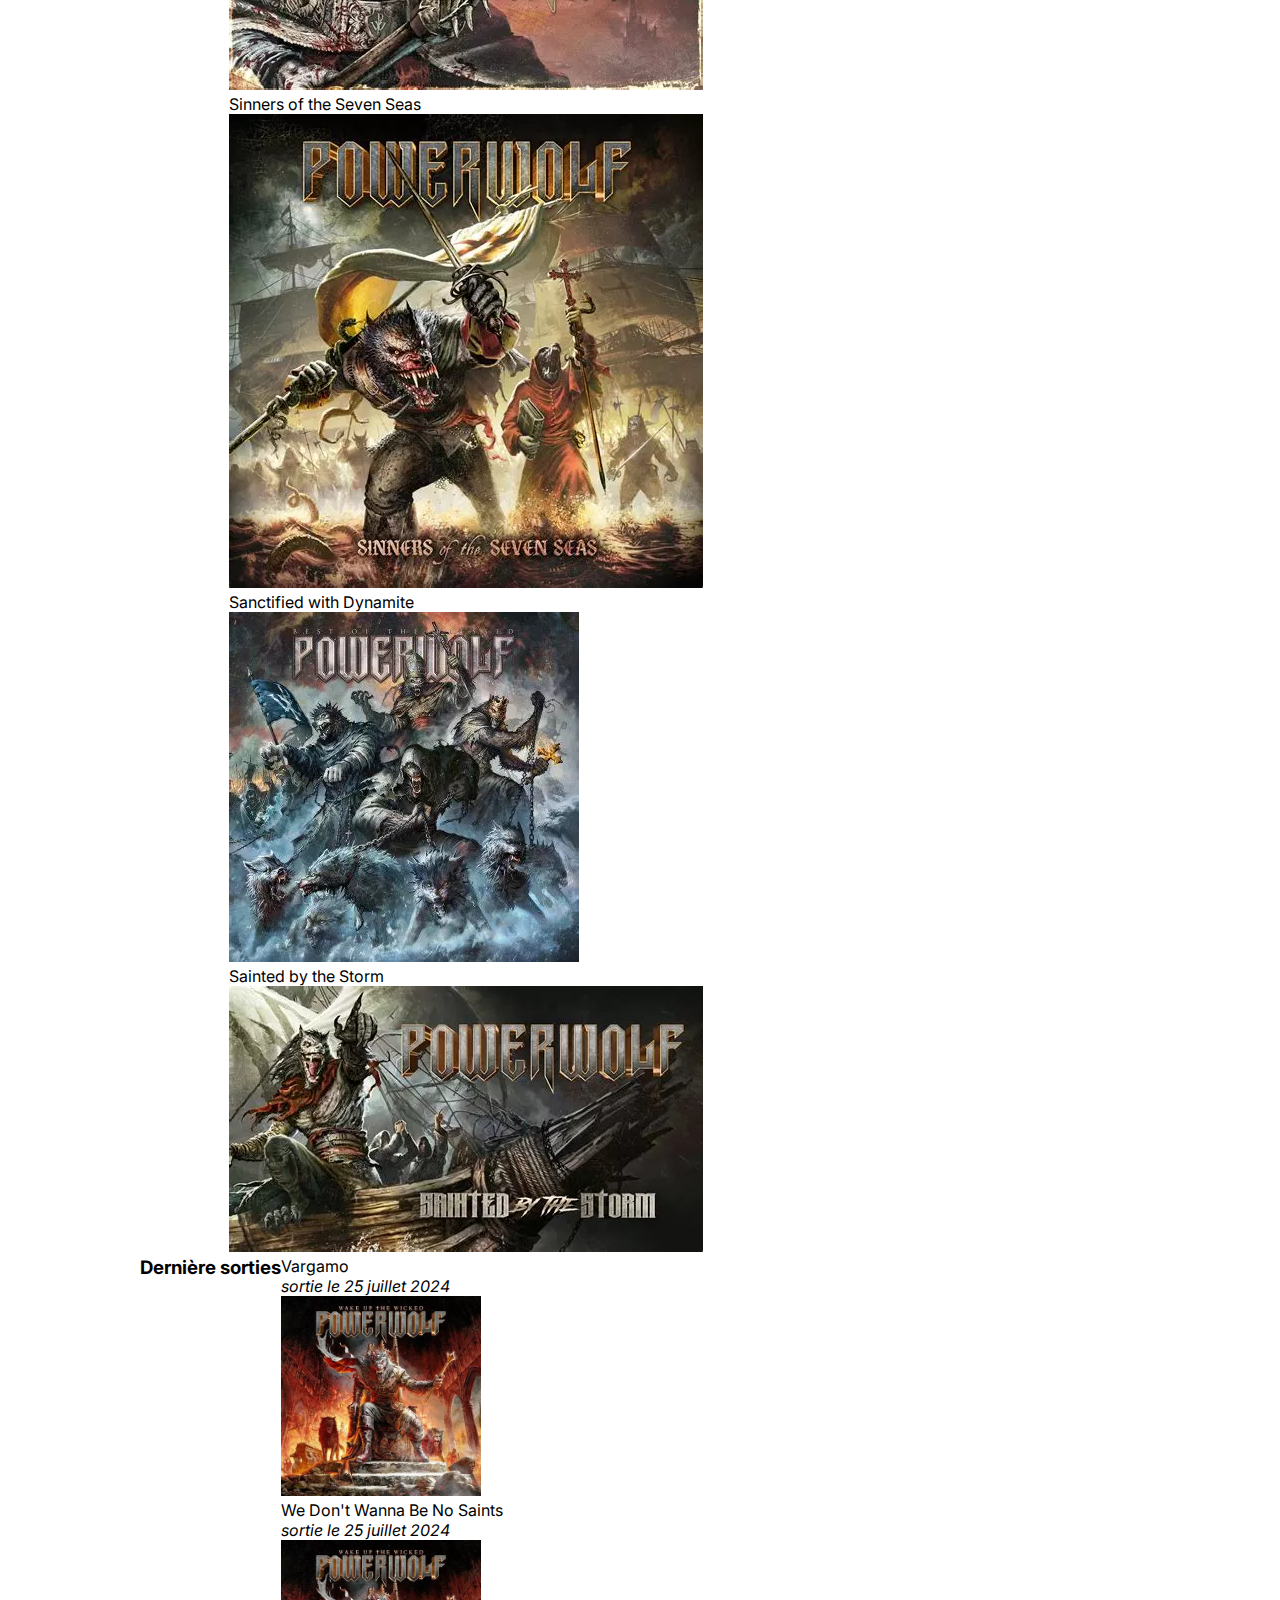
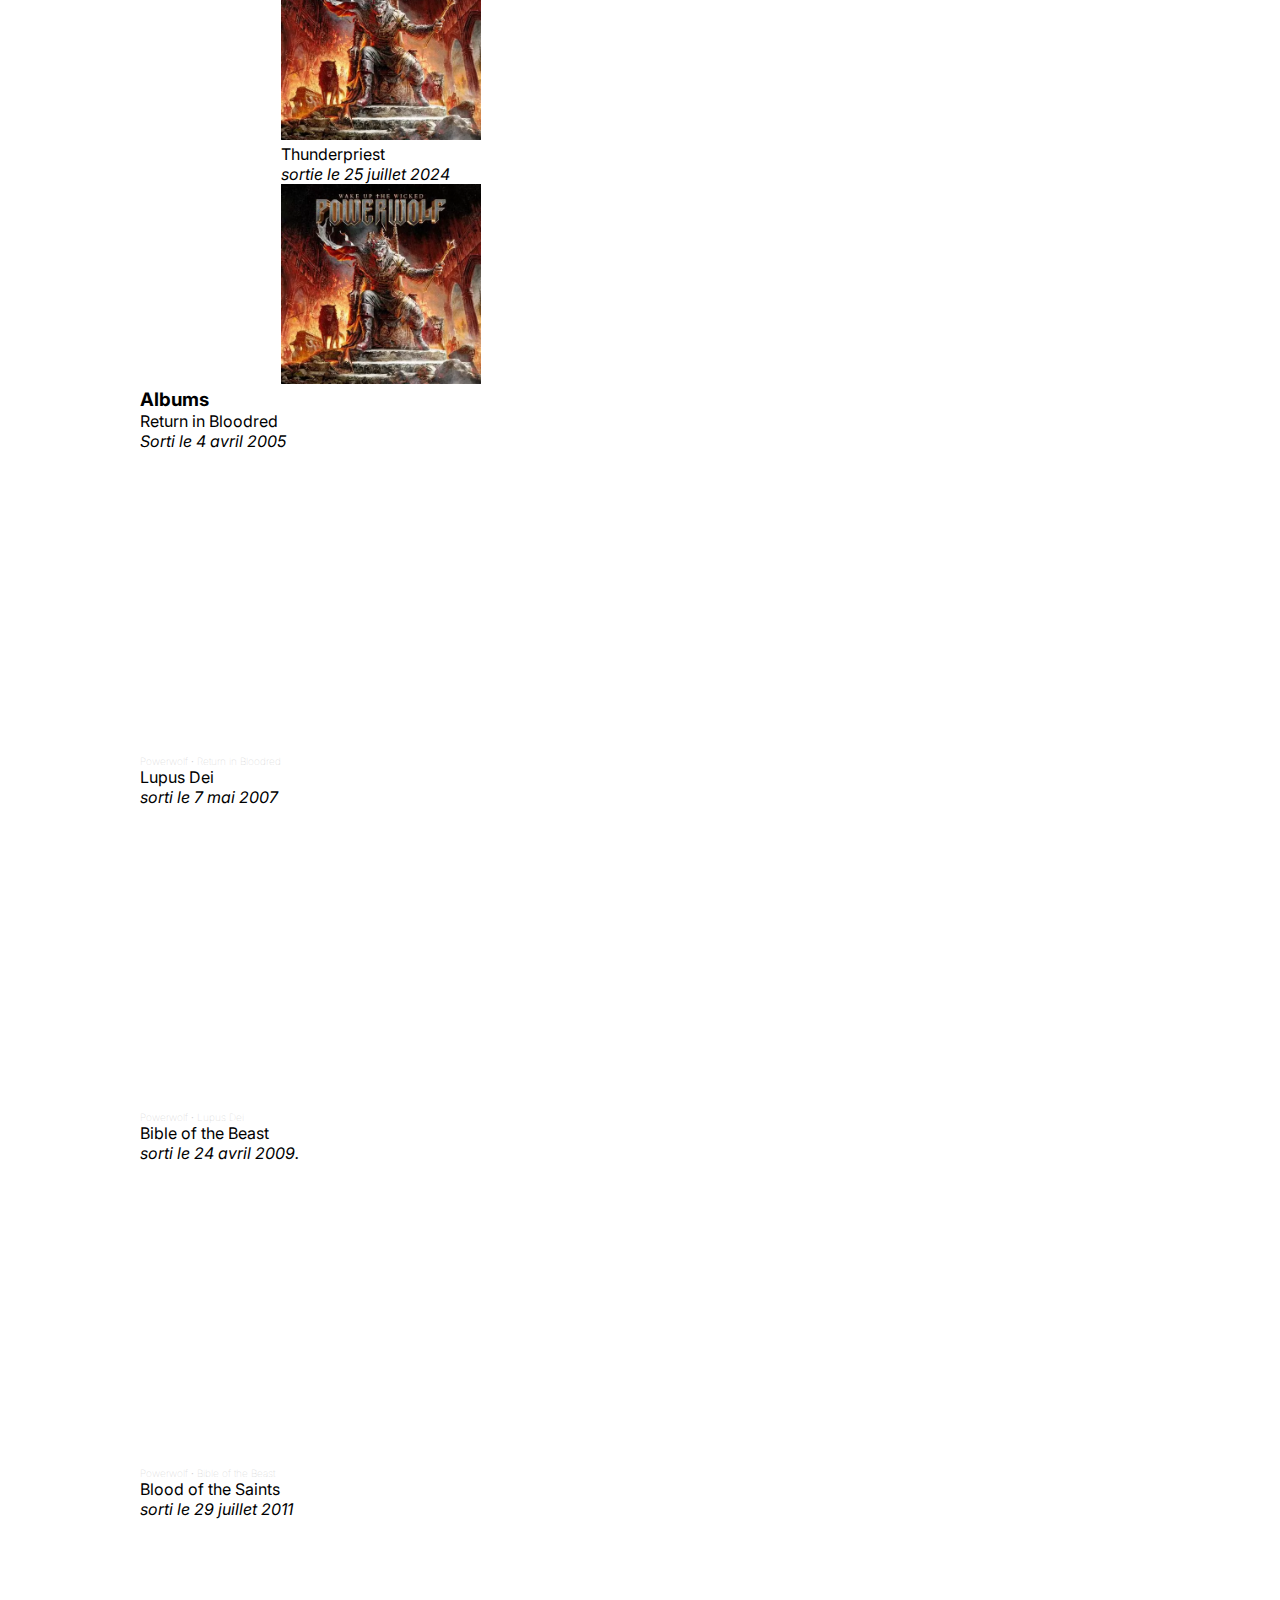
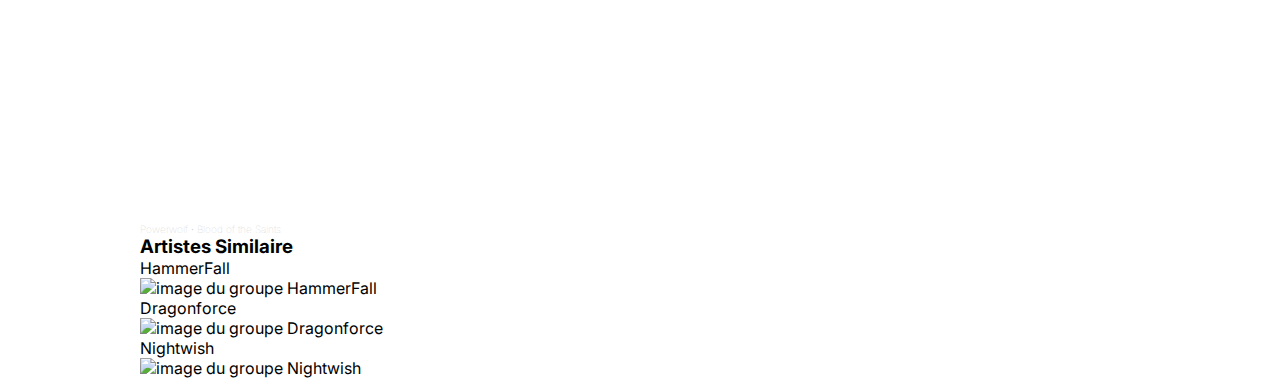
==== commit 704b4019: "DIV" ====
--- a/Powerwolf.html
+++ b/Powerwolf.html
@@ -43,70 +43,146 @@
             (batterie).
         </p> <img src="https://wallpapercave.com/wp/wp2095944.jpg" alt="image du groupe Powerwolf">
         <h2 id="powerbio">BIO</h2>
-        <p>Powerwolf est un groupe de power metal allemand, originaire de Sarrebruck. Le groupe, formé en 2003 par Charles et Matthew Greywolf, officie d'abord sous le label Metal Blade Records, puis sous le label Napalm Records à partir de 2012 avec l'album Preachers of the Night. Utilisant abondamment chœurs et orgues, les membres s'inspirent également, pour de nombreuses chansons, de chants religieux comportant parfois des parties en latin.<br>
-        Les deux membres fondateurs, Benjamin Buss et David Vogt sont des amis jouant ensemble depuis longtemps. Ils jouaient notamment dans le groupe appelé Flowing Tears1. De leur décision de former un autre groupe naît Powerwolf. Pour l'activité du groupe, ils adoptent des noms de scène : Benjamin Buss devient Matthew Greywolf et David Vogt devient Charles Greywolf2. Peu après, les Greywolf recrutent les membres de leur ancien groupe, Red Aim. Cependant, chacun des membres du groupe s'est créé de fausses origines comme Attila Dorn qui raconte venir de Roumanie et que les autres auraient rencontré lors de vacances pour l'écriture de leur premier album.<br>
-        Avec la passion de Dorn pour les légendes roumaines sur les loups-garous, le groupe sort son premier album Return in Bloodred le 4 avril 2005 sous le label Metal Blade Records, avec lequel ils signent un contrat. Un second album suivra le 7 mai 2007, Lupus Dei. Leur troisième album, Bible of the Beast, est commercialisé le 25 avril 2009. Le quatrième album, intitulé Blood of the Saints, est commercialisé le 29 juillet 2011 en Europe et le 2 août 2011 aux États-Unis.
+        <p>Powerwolf est un groupe de power metal allemand, originaire de Sarrebruck. Le groupe, formé en 2003 par
+            Charles et Matthew Greywolf, officie d'abord sous le label Metal Blade Records, puis sous le label Napalm
+            Records à partir de 2012 avec l'album Preachers of the Night. Utilisant abondamment chœurs et orgues, les
+            membres s'inspirent également, pour de nombreuses chansons, de chants religieux comportant parfois des
+            parties en latin.<br>
+            Les deux membres fondateurs, Benjamin Buss et David Vogt sont des amis jouant ensemble depuis longtemps. Ils
+            jouaient notamment dans le groupe appelé Flowing Tears1. De leur décision de former un autre groupe naît
+            Powerwolf. Pour l'activité du groupe, ils adoptent des noms de scène : Benjamin Buss devient Matthew
+            Greywolf et David Vogt devient Charles Greywolf2. Peu après, les Greywolf recrutent les membres de leur
+            ancien groupe, Red Aim. Cependant, chacun des membres du groupe s'est créé de fausses origines comme Attila
+            Dorn qui raconte venir de Roumanie et que les autres auraient rencontré lors de vacances pour l'écriture de
+            leur premier album.<br>
+            Avec la passion de Dorn pour les légendes roumaines sur les loups-garous, le groupe sort son premier album
+            Return in Bloodred le 4 avril 2005 sous le label Metal Blade Records, avec lequel ils signent un contrat. Un
+            second album suivra le 7 mai 2007, Lupus Dei. Leur troisième album, Bible of the Beast, est commercialisé le
+            25 avril 2009. Le quatrième album, intitulé Blood of the Saints, est commercialisé le 29 juillet 2011 en
+            Europe et le 2 août 2011 aux États-Unis.
 
-        En 2011, en raison du Wolfsnächte 2012, Powerwolf sort un split EP avec Mystic Prophecy, Stormwarrior, et Lonewolf. Cet EP présente des chansons inédites, dont le titre Living on a Nightmare. Des exemplaires de cet EP sont, à l'origine, distribués lors de l'achat des tickets pour la tournée Wolfsnächte de Powerwolf3 mais, depuis la fin de la tournée, ces exemplaires sont uniquement mis en vente sur le site internet de Powerwolf.
-        
-        Le 13 mars 2012, le groupe sort Alive in the Night, le premier album live4.</p>
+            En 2011, en raison du Wolfsnächte 2012, Powerwolf sort un split EP avec Mystic Prophecy, Stormwarrior, et
+            Lonewolf. Cet EP présente des chansons inédites, dont le titre Living on a Nightmare. Des exemplaires de cet
+            EP sont, à l'origine, distribués lors de l'achat des tickets pour la tournée Wolfsnächte de Powerwolf3 mais,
+            depuis la fin de la tournée, ces exemplaires sont uniquement mis en vente sur le site internet de Powerwolf.
+
+            Le 13 mars 2012, le groupe sort Alive in the Night, le premier album live4.</p>
         <section>
-            <h3 id="powertop">Top Titres</h3>
-            <ol>
-                <li>Army of the Night <br> 
-                    <img src="asset/thpoweramyofthnight.webp" alt="image de la cover de la musique Army of the Night">  </li>
-                <li>Demons Are a Girl's Best Friend <br> 
-                    <img src="asset/thdemon.webp" alt="image de la cover de la musique Demons Are a Girl's Best Friend"></li>
-                <li> We Drink Your Blood<br> 
-                    <img src="asset/thwedrinkyorblod.webp" alt="image de la cover de la musique We Drink Your Blood"></li>
-                <li> Sinners of the Seven Seas<br> 
-                    <img src="asset/thsin.webp" alt="image de la cover de la musique Sinners of the Seven Seas"></li>
-                <li> Sanctified with Dynamite<br> 
-                    <img src="asset/thsanctdyna.webp" alt="image de la cover de la musique Sanctified with Dynamite"></li>
-                <li>Sainted by the Storm <br> 
-                    <img src="asset/thsainted.webp" alt="image de la cover de la musique Sainted by the Storm"></li>
-            </ol>
+            <div class="container flex">
+                <h3 id="powertop">Top Titres</h3>
+                <ol>
+                    <li>Army of the Night <br>
+                        <img src="asset/thpoweramyofthnight.webp"
+                            alt="image de la cover de la musique Army of the Night">
+                    </li>
+                    <li>Demons Are a Girl's Best Friend <br>
+                        <img src="asset/thdemon.webp"
+                            alt="image de la cover de la musique Demons Are a Girl's Best Friend">
+                    </li>
+                    <li> We Drink Your Blood<br>
+                        <img src="asset/thwedrinkyorblod.webp"
+                            alt="image de la cover de la musique We Drink Your Blood">
+                    </li>
+                    <li> Sinners of the Seven Seas<br>
+                        <img src="asset/thsin.webp" alt="image de la cover de la musique Sinners of the Seven Seas">
+                    </li>
+                    <li> Sanctified with Dynamite<br>
+                        <img src="asset/thsanctdyna.webp"
+                            alt="image de la cover de la musique Sanctified with Dynamite">
+                    </li>
+                    <li>Sainted by the Storm <br>
+                        <img src="asset/thsainted.webp" alt="image de la cover de la musique Sainted by the Storm">
+                    </li>
+                </ol>
+            </div>
         </section>
         <section>
-            <h3 id="powerder">Dernière sorties</h3>
-            <ul>
-                <li>Vargamo<br><em>sortie le 25 juillet 2024 </em><br>
-                 <img src="asset/thwakeup.webp" alt="image de l'album wake up the wicked" width="" height="200" ></li>
-                 
-                <li>We Don't Wanna Be No Saints<br><em>sortie le 25 juillet 2024</em><br>
-                    <img src="asset/thwakeup.webp" alt="image de l'album wake up the wicked" width="" height="200"></li>
-                <li>Thunderpriest<br><em>sortie le 25 juillet 2024</em><br>
-                    <img src="asset/thwakeup.webp" alt="image de l'album wake up the wicked" width="" height="200"></li>
-            </ul>
+            <div class="container flex">
+                <h3 id="powerder">Dernière sorties</h3>
+                <ul>
+                    <li>Vargamo<br><em>sortie le 25 juillet 2024 </em><br>
+                        <img src="asset/thwakeup.webp" alt="image de l'album wake up the wicked" width="" height="200">
+                    </li>
+
+                    <li>We Don't Wanna Be No Saints<br><em>sortie le 25 juillet 2024</em><br>
+                        <img src="asset/thwakeup.webp" alt="image de l'album wake up the wicked" width="" height="200">
+                    </li>
+                    <li>Thunderpriest<br><em>sortie le 25 juillet 2024</em><br>
+                        <img src="asset/thwakeup.webp" alt="image de l'album wake up the wicked" width="" height="200">
+                    </li>
+                </ul>
+            </div>
         </section>
         <section>
-            <h3 id="poweral">Albums</h3>
-            <ul>
-                <li>Return in Bloodred<br>
-                <em>Sorti le 4 avril 2005</em>
-                <iframe width="100%" height="300" scrolling="no" frameborder="no" allow="autoplay" src="https://w.soundcloud.com/player/?url=https%3A//api.soundcloud.com/playlists/254639831&color=%23ff5500&auto_play=false&hide_related=false&show_comments=true&show_user=true&show_reposts=false&show_teaser=true&visual=true"></iframe><div style="font-size: 10px; color: #cccccc;line-break: anywhere;word-break: normal;overflow: hidden;white-space: nowrap;text-overflow: ellipsis; font-family: Interstate,Lucida Grande,Lucida Sans Unicode,Lucida Sans,Garuda,Verdana,Tahoma,sans-serif;font-weight: 100;"><a href="https://soundcloud.com/powerwolf-official" title="Powerwolf" target="_blank" style="color: #cccccc; text-decoration: none;">Powerwolf</a> · <a href="https://soundcloud.com/powerwolf-official/sets/return-in-bloodred" title="Return in Bloodred" target="_blank" style="color: #cccccc; text-decoration: none;">Return in Bloodred</a></div> </li>
-                <li>Lupus Dei<br> 
-                    <em>sorti le 7 mai 2007</em> 
-                    <iframe width="100%" height="300" scrolling="no" frameborder="no" allow="autoplay" src="https://w.soundcloud.com/player/?url=https%3A//api.soundcloud.com/playlists/254624107&color=%23ff5500&auto_play=false&hide_related=false&show_comments=true&show_user=true&show_reposts=false&show_teaser=true&visual=true"></iframe><div style="font-size: 10px; color: #cccccc;line-break: anywhere;word-break: normal;overflow: hidden;white-space: nowrap;text-overflow: ellipsis; font-family: Interstate,Lucida Grande,Lucida Sans Unicode,Lucida Sans,Garuda,Verdana,Tahoma,sans-serif;font-weight: 100;"><a href="https://soundcloud.com/powerwolf-official" title="Powerwolf" target="_blank" style="color: #cccccc; text-decoration: none;">Powerwolf</a> · <a href="https://soundcloud.com/powerwolf-official/sets/lupus-dei-1" title="Lupus Dei" target="_blank" style="color: #cccccc; text-decoration: none;">Lupus Dei</a></div> </li>
-                <li>Bible of the Beast<br> 
-                    <em>sorti le 24 avril 2009.</em> 
-                    <iframe width="100%" height="300" scrolling="no" frameborder="no" allow="autoplay" src="https://w.soundcloud.com/player/?url=https%3A//api.soundcloud.com/playlists/254720852&color=%23ff5500&auto_play=false&hide_related=false&show_comments=true&show_user=true&show_reposts=false&show_teaser=true&visual=true"></iframe><div style="font-size: 10px; color: #cccccc;line-break: anywhere;word-break: normal;overflow: hidden;white-space: nowrap;text-overflow: ellipsis; font-family: Interstate,Lucida Grande,Lucida Sans Unicode,Lucida Sans,Garuda,Verdana,Tahoma,sans-serif;font-weight: 100;"><a href="https://soundcloud.com/powerwolf-official" title="Powerwolf" target="_blank" style="color: #cccccc; text-decoration: none;">Powerwolf</a> · <a href="https://soundcloud.com/powerwolf-official/sets/bible-of-the-beast" title="Bible of the Beast" target="_blank" style="color: #cccccc; text-decoration: none;">Bible of the Beast</a></div>  
-                 </li>
-                <li>Blood of the Saints<br> 
-                    <em>sorti le 29 juillet 2011</em> 
-                    <iframe width="100%" height="300" scrolling="no" frameborder="no" allow="autoplay" src="https://w.soundcloud.com/player/?url=https%3A//api.soundcloud.com/playlists/254609163&color=%23ff5500&auto_play=false&hide_related=false&show_comments=true&show_user=true&show_reposts=false&show_teaser=true&visual=true"></iframe><div style="font-size: 10px; color: #cccccc;line-break: anywhere;word-break: normal;overflow: hidden;white-space: nowrap;text-overflow: ellipsis; font-family: Interstate,Lucida Grande,Lucida Sans Unicode,Lucida Sans,Garuda,Verdana,Tahoma,sans-serif;font-weight: 100;"><a href="https://soundcloud.com/powerwolf-official" title="Powerwolf" target="_blank" style="color: #cccccc; text-decoration: none;">Powerwolf</a> · <a href="https://soundcloud.com/powerwolf-official/sets/blood-of-the-saints" title="Blood of the Saints" target="_blank" style="color: #cccccc; text-decoration: none;">Blood of the Saints</a></div> </li>
-            </ul>
+            <div class="container">
+                <h3 id="poweral">Albums</h3>
+                <ul>
+                    <li>Return in Bloodred<br>
+                        <em>Sorti le 4 avril 2005</em>
+                        <iframe width="100%" height="300" scrolling="no" frameborder="no" allow="autoplay"
+                            src="https://w.soundcloud.com/player/?url=https%3A//api.soundcloud.com/playlists/254639831&color=%23ff5500&auto_play=false&hide_related=false&show_comments=true&show_user=true&show_reposts=false&show_teaser=true&visual=true"></iframe>
+                        <div
+                            style="font-size: 10px; color: #cccccc;line-break: anywhere;word-break: normal;overflow: hidden;white-space: nowrap;text-overflow: ellipsis; font-family: Interstate,Lucida Grande,Lucida Sans Unicode,Lucida Sans,Garuda,Verdana,Tahoma,sans-serif;font-weight: 100;">
+                            <a href="https://soundcloud.com/powerwolf-official" title="Powerwolf" target="_blank"
+                                style="color: #cccccc; text-decoration: none;">Powerwolf</a> · <a
+                                href="https://soundcloud.com/powerwolf-official/sets/return-in-bloodred"
+                                title="Return in Bloodred" target="_blank"
+                                style="color: #cccccc; text-decoration: none;">Return in Bloodred</a>
+                        </div>
+                    </li>
+                    <li>Lupus Dei<br>
+                        <em>sorti le 7 mai 2007</em>
+                        <iframe width="100%" height="300" scrolling="no" frameborder="no" allow="autoplay"
+                            src="https://w.soundcloud.com/player/?url=https%3A//api.soundcloud.com/playlists/254624107&color=%23ff5500&auto_play=false&hide_related=false&show_comments=true&show_user=true&show_reposts=false&show_teaser=true&visual=true"></iframe>
+                        <div
+                            style="font-size: 10px; color: #cccccc;line-break: anywhere;word-break: normal;overflow: hidden;white-space: nowrap;text-overflow: ellipsis; font-family: Interstate,Lucida Grande,Lucida Sans Unicode,Lucida Sans,Garuda,Verdana,Tahoma,sans-serif;font-weight: 100;">
+                            <a href="https://soundcloud.com/powerwolf-official" title="Powerwolf" target="_blank"
+                                style="color: #cccccc; text-decoration: none;">Powerwolf</a> · <a
+                                href="https://soundcloud.com/powerwolf-official/sets/lupus-dei-1" title="Lupus Dei"
+                                target="_blank" style="color: #cccccc; text-decoration: none;">Lupus Dei</a>
+                        </div>
+                    </li>
+                    <li>Bible of the Beast<br>
+                        <em>sorti le 24 avril 2009.</em>
+                        <iframe width="100%" height="300" scrolling="no" frameborder="no" allow="autoplay"
+                            src="https://w.soundcloud.com/player/?url=https%3A//api.soundcloud.com/playlists/254720852&color=%23ff5500&auto_play=false&hide_related=false&show_comments=true&show_user=true&show_reposts=false&show_teaser=true&visual=true"></iframe>
+                        <div
+                            style="font-size: 10px; color: #cccccc;line-break: anywhere;word-break: normal;overflow: hidden;white-space: nowrap;text-overflow: ellipsis; font-family: Interstate,Lucida Grande,Lucida Sans Unicode,Lucida Sans,Garuda,Verdana,Tahoma,sans-serif;font-weight: 100;">
+                            <a href="https://soundcloud.com/powerwolf-official" title="Powerwolf" target="_blank"
+                                style="color: #cccccc; text-decoration: none;">Powerwolf</a> · <a
+                                href="https://soundcloud.com/powerwolf-official/sets/bible-of-the-beast"
+                                title="Bible of the Beast" target="_blank"
+                                style="color: #cccccc; text-decoration: none;">Bible of the Beast</a>
+                        </div>
+                    </li>
+                    <li>Blood of the Saints<br>
+                        <em>sorti le 29 juillet 2011</em>
+                        <iframe width="100%" height="300" scrolling="no" frameborder="no" allow="autoplay"
+                            src="https://w.soundcloud.com/player/?url=https%3A//api.soundcloud.com/playlists/254609163&color=%23ff5500&auto_play=false&hide_related=false&show_comments=true&show_user=true&show_reposts=false&show_teaser=true&visual=true"></iframe>
+                        <div
+                            style="font-size: 10px; color: #cccccc;line-break: anywhere;word-break: normal;overflow: hidden;white-space: nowrap;text-overflow: ellipsis; font-family: Interstate,Lucida Grande,Lucida Sans Unicode,Lucida Sans,Garuda,Verdana,Tahoma,sans-serif;font-weight: 100;">
+                            <a href="https://soundcloud.com/powerwolf-official" title="Powerwolf" target="_blank"
+                                style="color: #cccccc; text-decoration: none;">Powerwolf</a> · <a
+                                href="https://soundcloud.com/powerwolf-official/sets/blood-of-the-saints"
+                                title="Blood of the Saints" target="_blank"
+                                style="color: #cccccc; text-decoration: none;">Blood of the Saints</a>
+                        </div>
+                    </li>
+                </ul>
+            </div>
         </section>
         <section>
-            <h3 id="powerart">Artistes Similaire</h3>
-            <ul>
-                <li>HammerFall <br> <img src="https://wallpapercave.com/wp/wp2093089.jpg"
-                    alt="image du groupe HammerFall"> </li>
-                <li>Dragonforce <br> <img src="https://wallpapercave.com/wp/q07BRaW.jpg"
-                    alt="image du groupe Dragonforce "> </li>
-                <li>Nightwish <br> <img src="https://wallpapercave.com/wp/xv16Svd.jpg"
-                    alt="image du groupe Nightwish"> </li>
-            </ul>
+            <div class="container">
+                <h3 id="powerart">Artistes Similaire</h3>
+                <ul>
+                    <li>HammerFall <br> <img src="https://wallpapercave.com/wp/wp2093089.jpg"
+                            alt="image du groupe HammerFall"> </li>
+                    <li>Dragonforce <br> <img src="https://wallpapercave.com/wp/q07BRaW.jpg"
+                            alt="image du groupe Dragonforce "> </li>
+                    <li>Nightwish <br> <img src="https://wallpapercave.com/wp/xv16Svd.jpg"
+                            alt="image du groupe Nightwish"> </li>
+                </ul>
+            </div>
         </section>
     </main>
 
--- a/style.css
+++ b/style.css
@@ -4,6 +4,7 @@
 *{
     margin: 0;
     padding: 0;
+    font-family: "Inter", serif;
 }
 
 html{
@@ -16,7 +17,6 @@
 
 }
 .opm {
-
     background-color: rgb(3, 10, 91); /*color le fond de l'élément*/
     font-size: 30px;
     color: aliceblue;
@@ -35,6 +35,7 @@
     background-color: white;
     border-color: rgb(19, 11, 2);
     font-weight: 900;
+    
 }
 .txt {
     text-align: center;
@@ -44,8 +45,8 @@
 }
 
 .imgWh {
-    width: 500px;
-    height: 250px;
+    width: 298px;
+    height: 230px;
 }
 
 .bgCrim {
@@ -244,4 +245,15 @@
 .imgMl{
     height: 469px;
     width: 746px;
+}
+
+
+/*ACCUEIL*/
+
+.imgSbA{
+    width: 300px;
+    height: 250px;
+}
+.accMargi{
+    margin-bottom: 50px;
 }